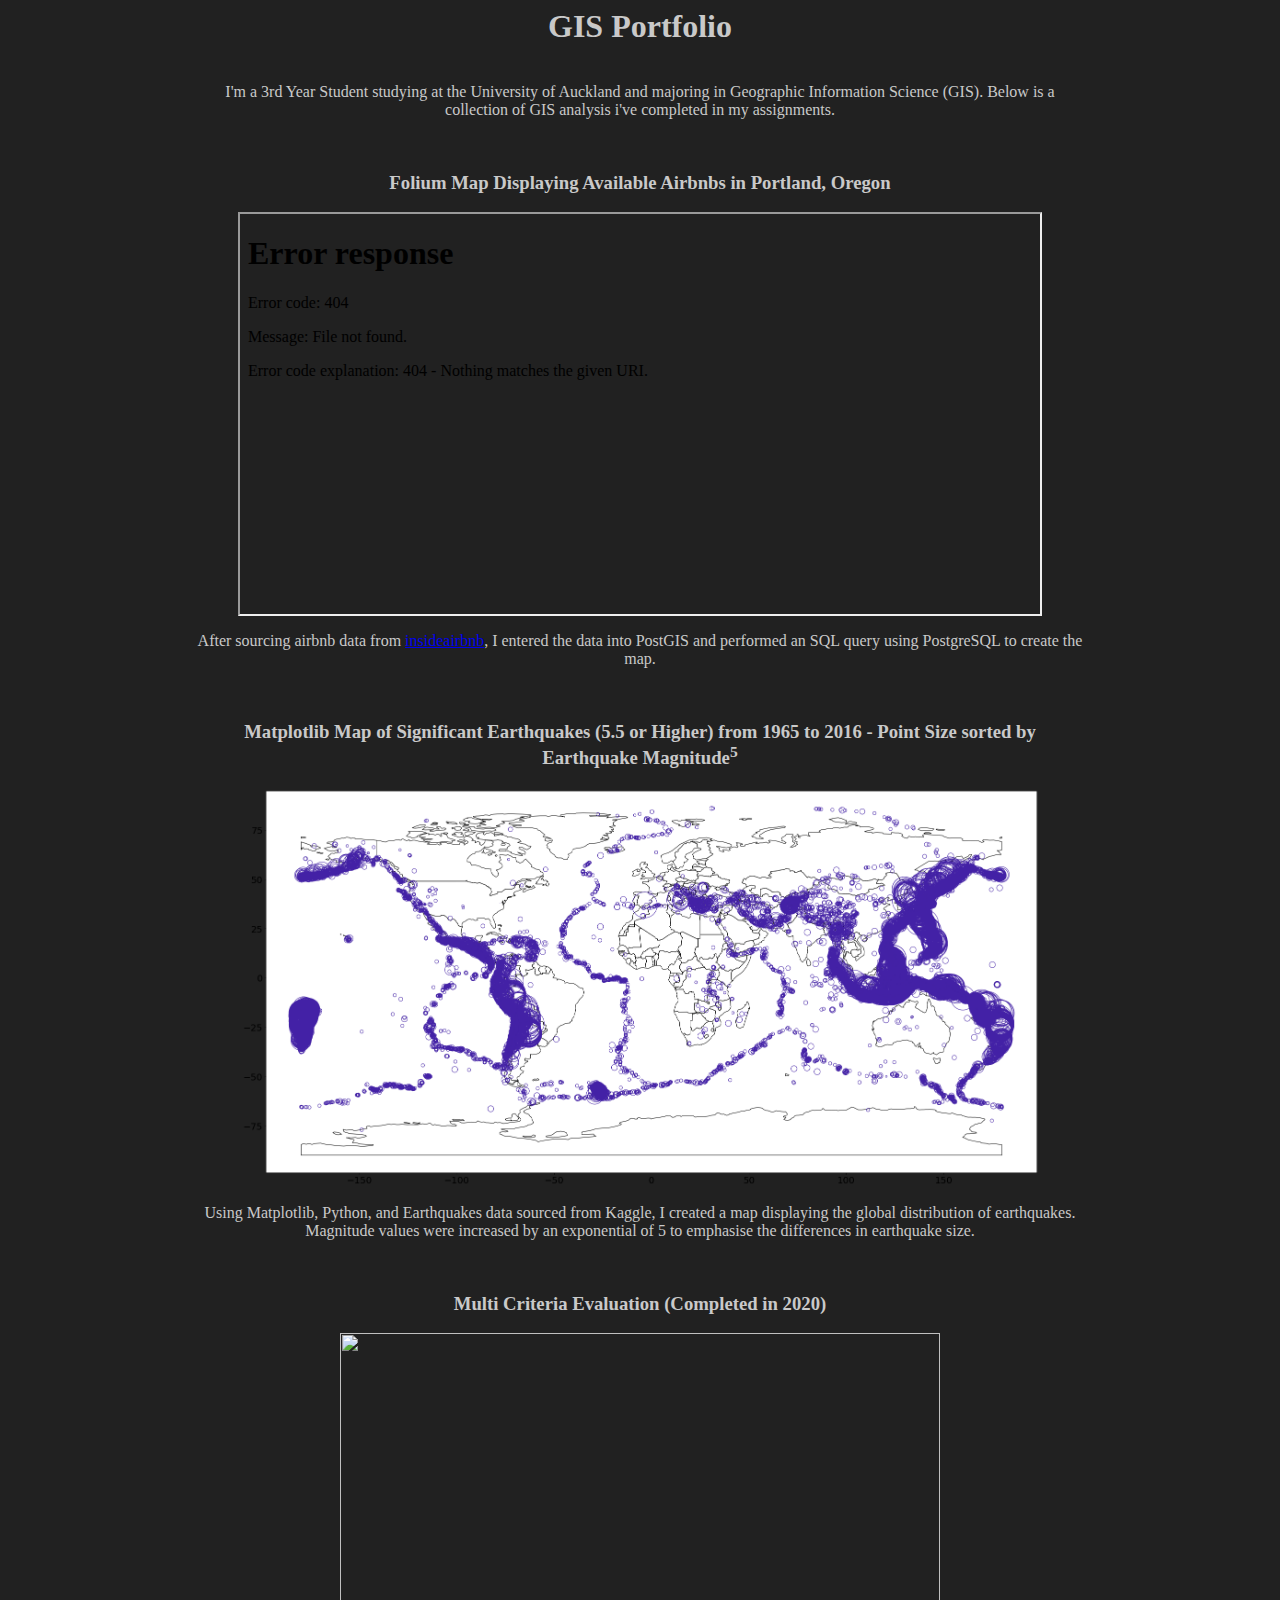
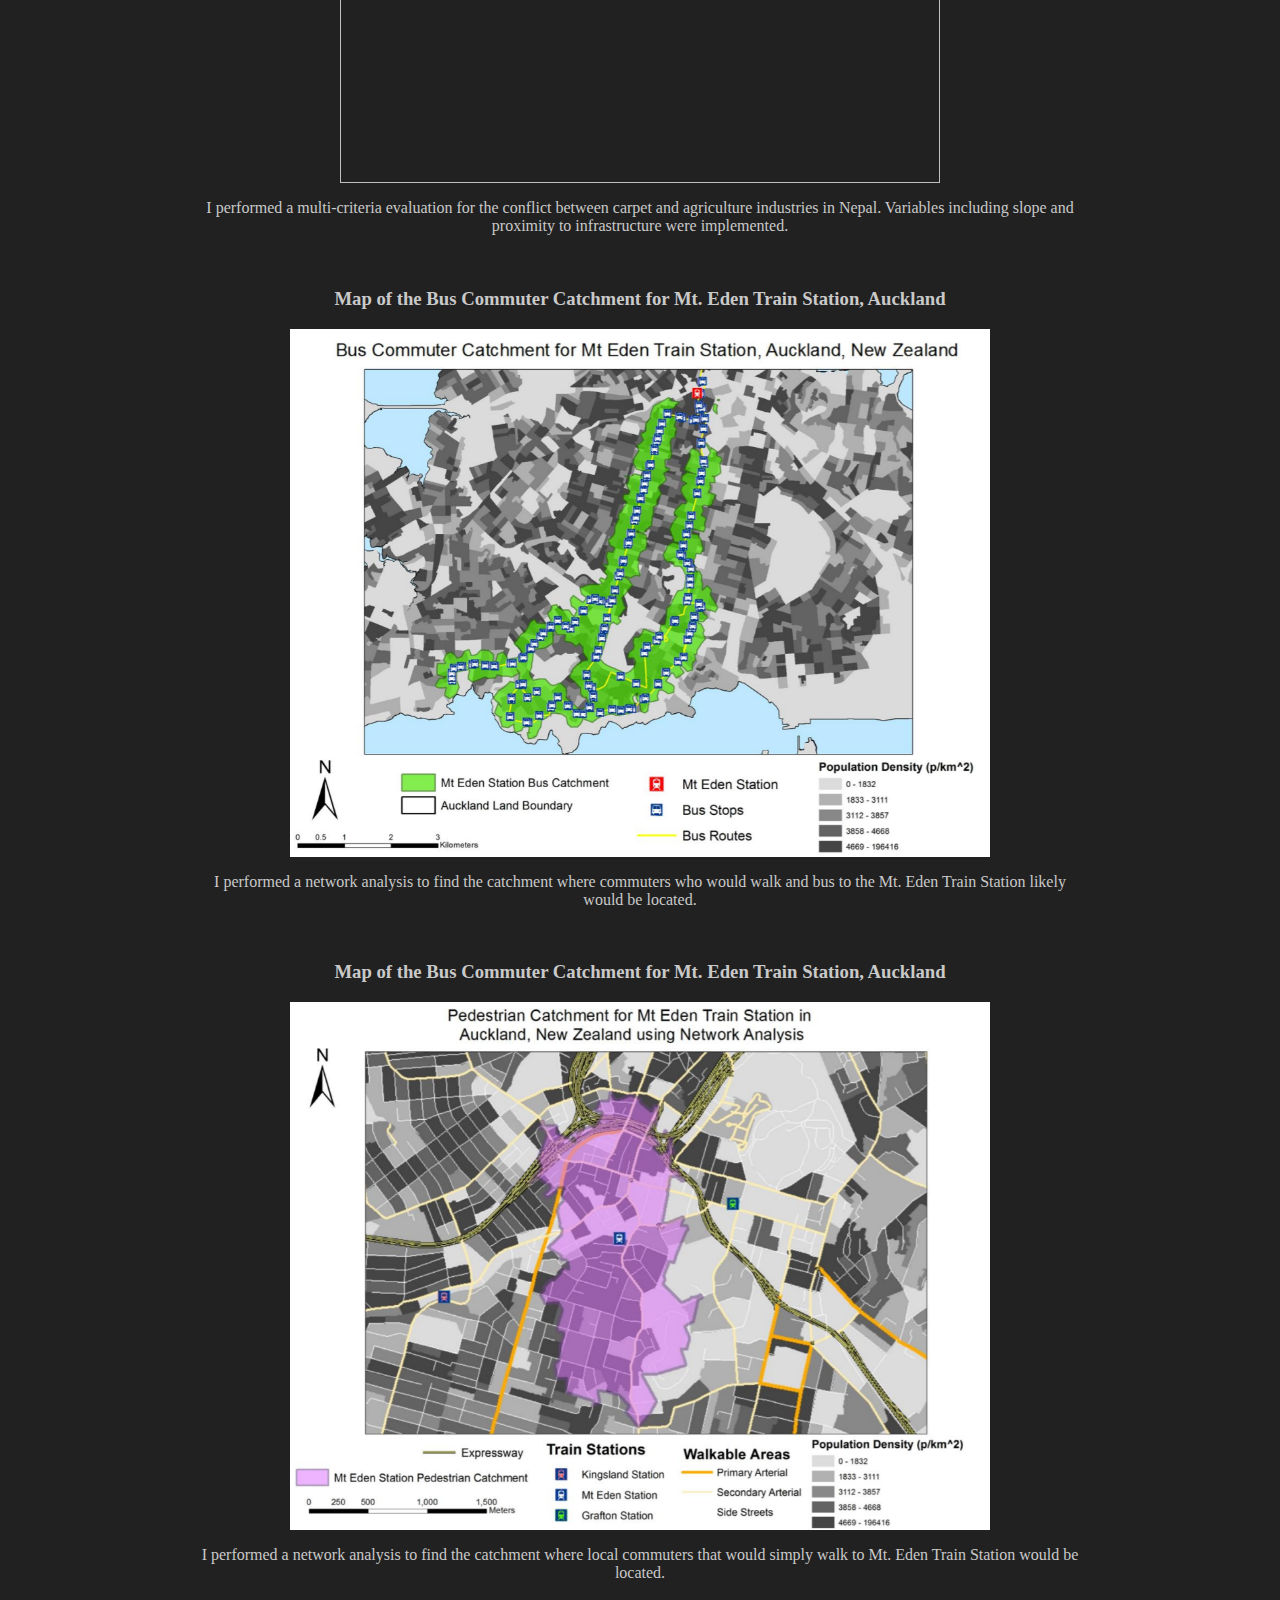
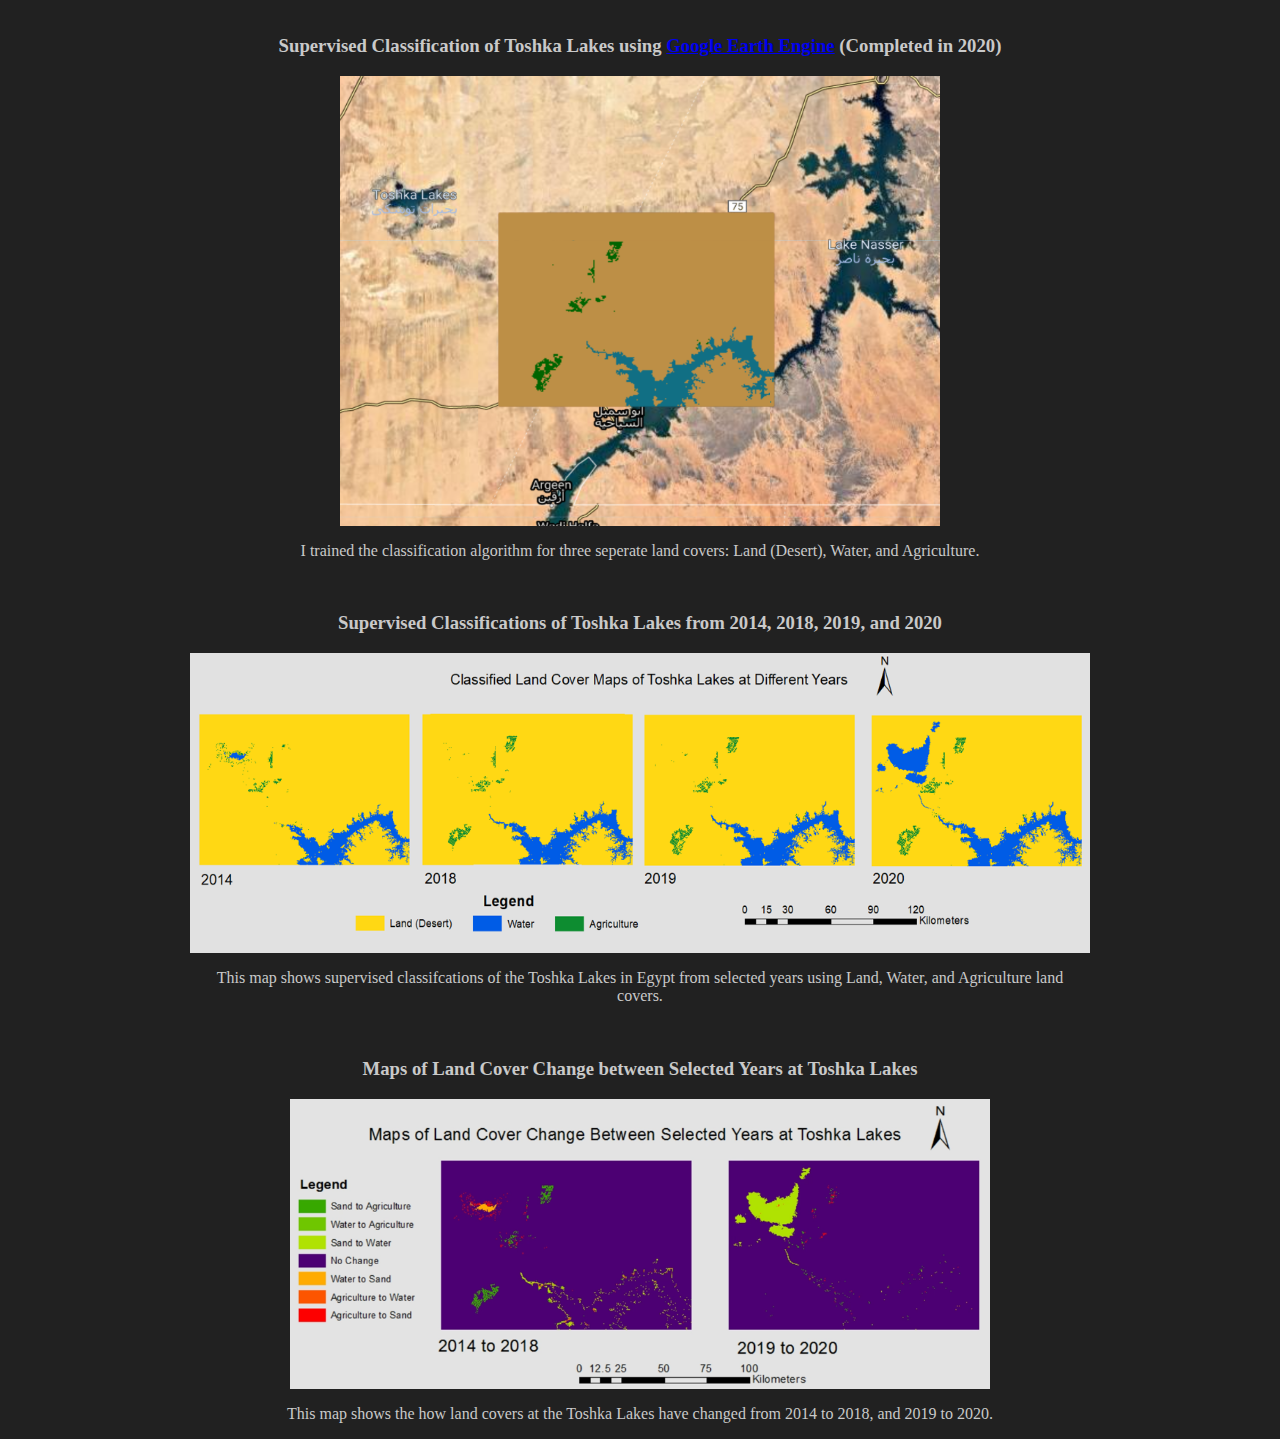
==== index.html @ cdbedd98 "updating" ====
<html>
    <head>
        <style>
            h1 {text-align: center;
                margin-bottom: 1cm;
                font-family: "Segoe UI", "sans-serif";
                }
            h3 {text-align: center;
                font-family: "Segoe UI", "sans-serif";
                margin-left: 15%;
                margin-right: 15%;
                }  
            p {text-align: center;
               font-family: "Segoe UI", "sans-serif";
               display: block;
               margin-left: 15%;
               margin-right: 15%;
               }
            body {background-color:#212121;
                  color:#c9c9c9;
                  }
            a:visited {color:#ad42e7;
                      }
            a:active {color:#539bee;
                      }
            .image1 {
               display: block;
/*                margin-bottom: 1cm; */
               margin-left: auto;
               margin-right: auto;
               border: 2px solid 555;
            }

            
        </style>
         
    <meta charset="UTF-8">
    <meta http-equiv="X-UA-Compatible" content="IE=edge">
    <meta name="viewport" content="width=<device-width>, initial-scale=1.0">
    <title>GIS Portfolio</title>
        
</head>
<body>
    <h1>GIS Portfolio</h1>
    <p>I'm a 3rd Year Student studying at the University of Auckland and majoring in Geographic Information Science (GIS). Below is a collection of GIS analysis i've completed in my assignments.</p>
    <br>

    <h3>Folium Map Displaying Available Airbnbs in Portland, Oregon</h3>
    <p><iframe src="pdx1.html" width="800" height="400" resize="both"></iframe></p>
    <p>After sourcing airbnb data from <a href="http://insideairbnb.com/get-the-data.html">insideairbnb</a>, I entered the data into PostGIS and performed an SQL query using PostgreSQL to create the map.</p>
    
    <br>
    <h3>Matplotlib Map of Significant Earthquakes (5.5 or Higher) from 1965 to 2016 - Point Size sorted by Earthquake Magnitude<sup>5<sup></h3>
    <img src="mgntd.png" width="800" height="400" class="image1">
    <p>Using Matplotlib, Python, and Earthquakes data sourced from Kaggle, I created a map displaying the global distribution of earthquakes. Magnitude values were increased by an exponential of 5 to emphasise the differences in earthquake size.</p>
    
    <br>
    <h3>Multi Criteria Evaluation (Completed in 2020)</h3>
    <img src="mce1.png" class="image1" width="600" height="450">
    <p>I performed a multi-criteria evaluation for the conflict between carpet and agriculture industries in Nepal. Variables including slope and proximity to infrastructure were implemented.</p>

    <br>
    <h3>Map of the Bus Commuter Catchment for Mt. Eden Train Station, Auckland</h3>
    <img src="ntwrk1.png" class="image1" width="700" height="528">
    <p>I performed a network analysis to find the catchment where commuters who would walk and bus to the Mt. Eden Train Station likely would be located.</p>

    <br>
    <h3>Map of the Bus Commuter Catchment for Mt. Eden Train Station, Auckland</h3>
    <img src="ntwrk2.png" class="image1" width="700" height="528">
    <p>I performed a network analysis to find the catchment where local commuters that would simply walk to Mt. Eden Train Station would be located.</p>
    
    <br>
    <h3>Supervised Classification of Toshka Lakes using <a href="https://code.earthengine.google.com">Google Earth Engine</a>  (Completed in 2020)</h3>
    <img src="gee-1.png" class="image1" width="600" height="450">
    <p>I trained the classification algorithm for three seperate land covers: Land (Desert), Water, and Agriculture.</p>
    
    <br>
    <h3>Supervised Classifications of Toshka Lakes from 2014, 2018, 2019, and 2020</h3>
    <img src="toshka1.png" class="image1" width="900" height="300">
    <p>This map shows supervised classifcations of the Toshka Lakes in Egypt from selected years using Land, Water, and Agriculture land covers.</p>

    <br>
    <h3>Maps of Land Cover Change between Selected Years at Toshka Lakes</h3>
    <img src="toshka2.png" class="image1" width="700" height="290">
    <p>This map shows the how land covers at the Toshka Lakes have changed from 2014 to 2018, and 2019 to 2020.</p>
   
    
        

    
</body>
</html>
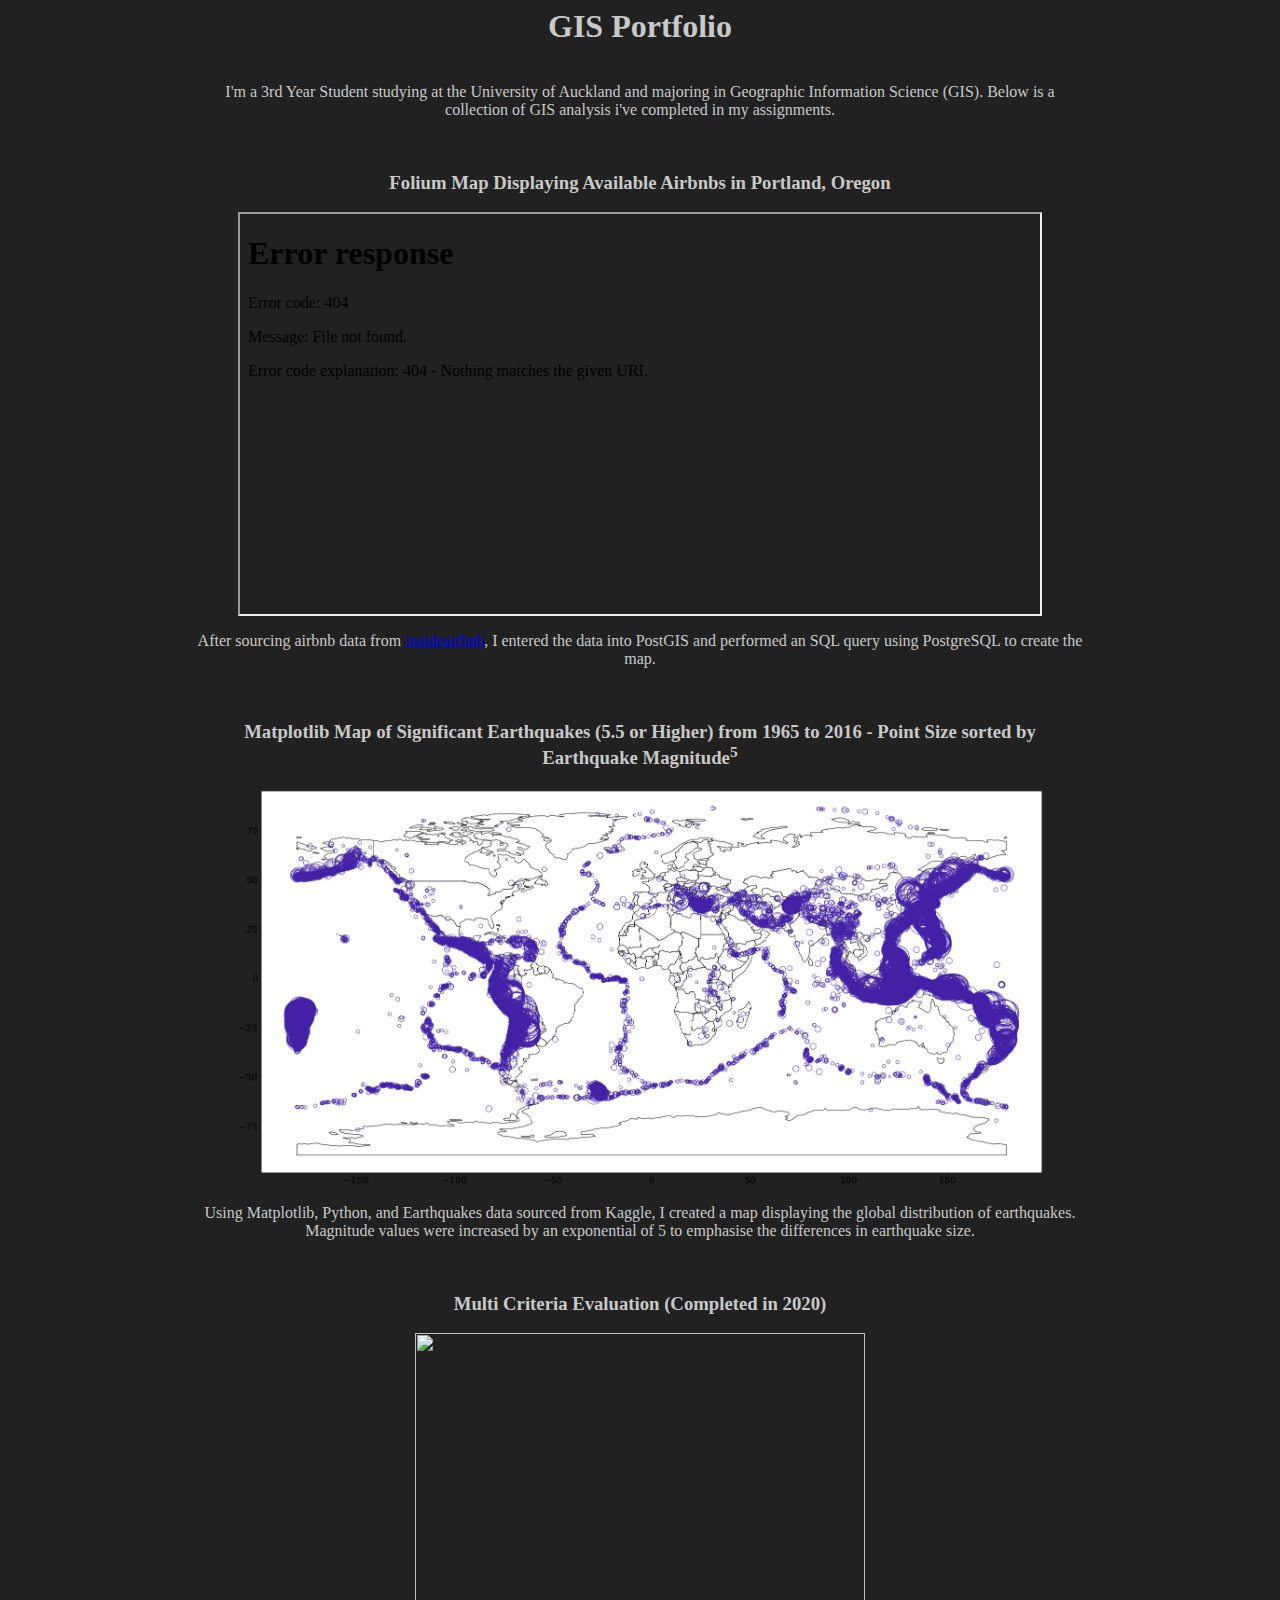
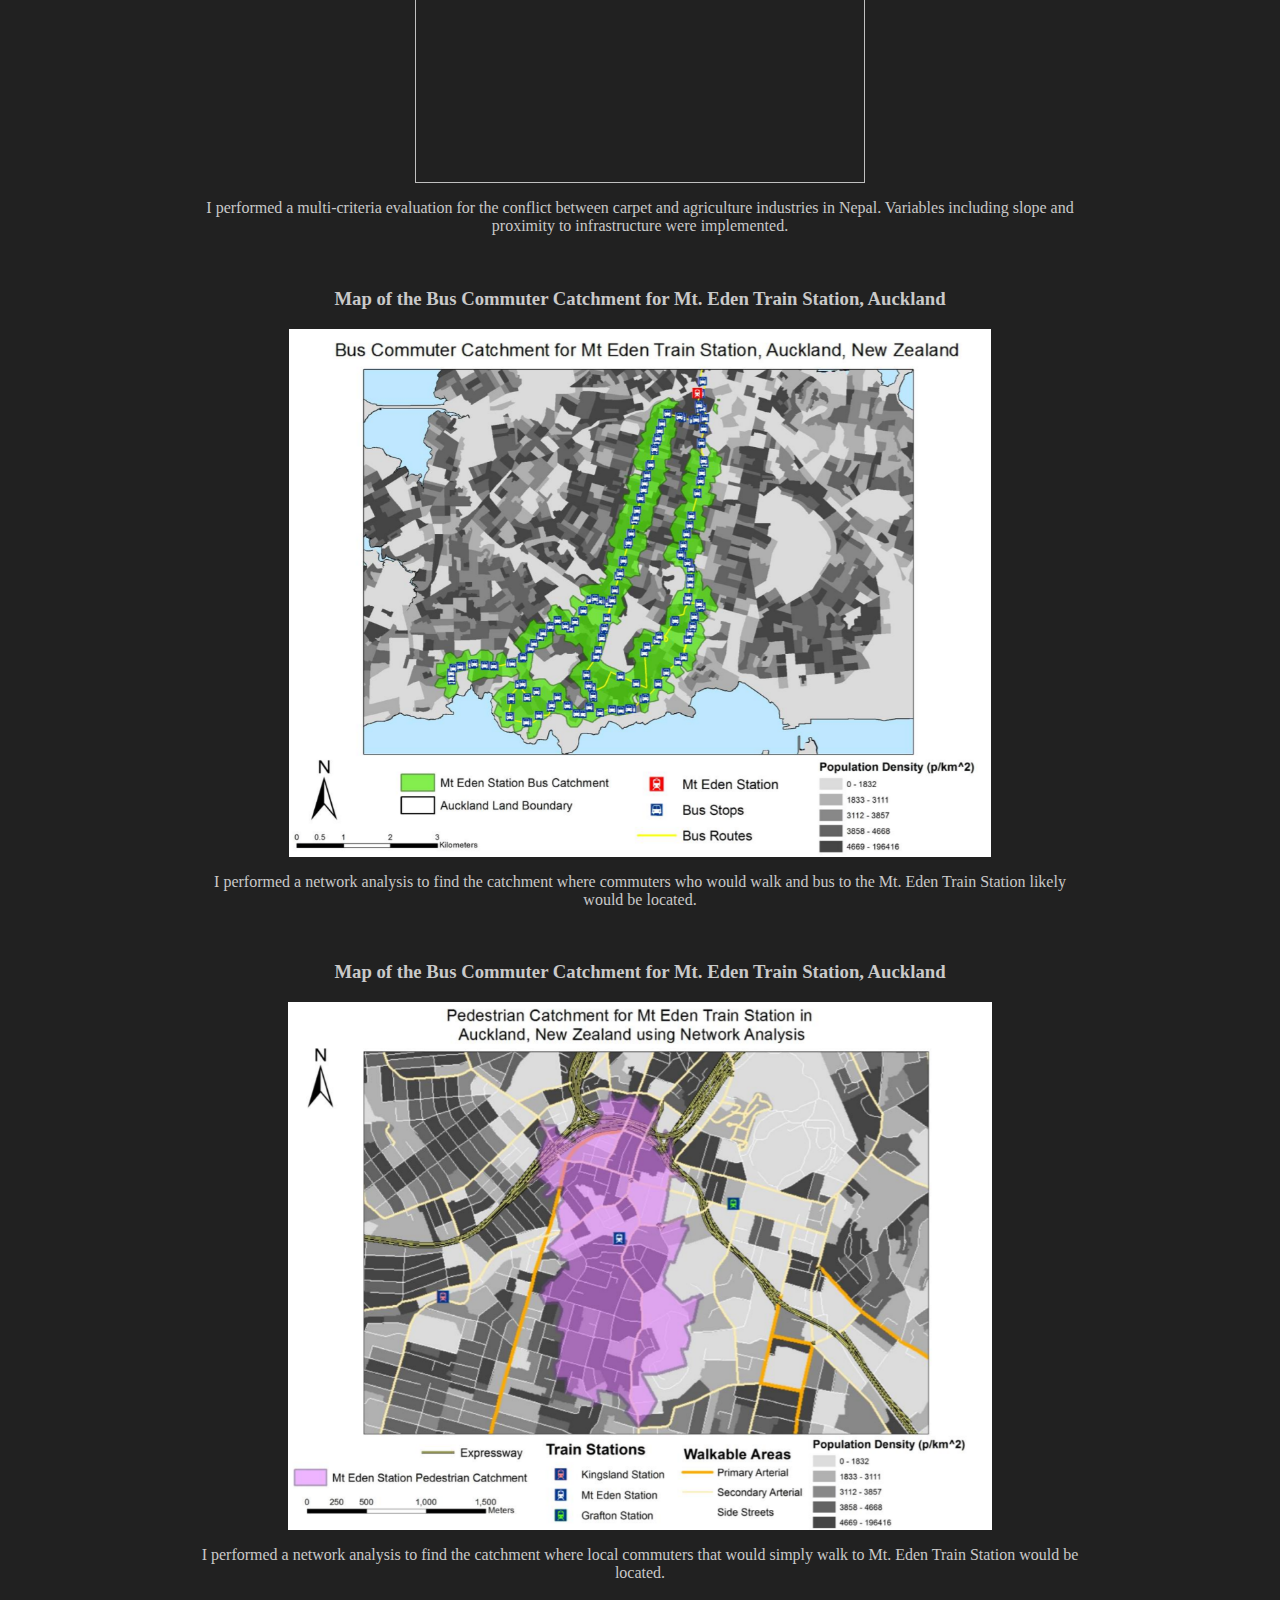
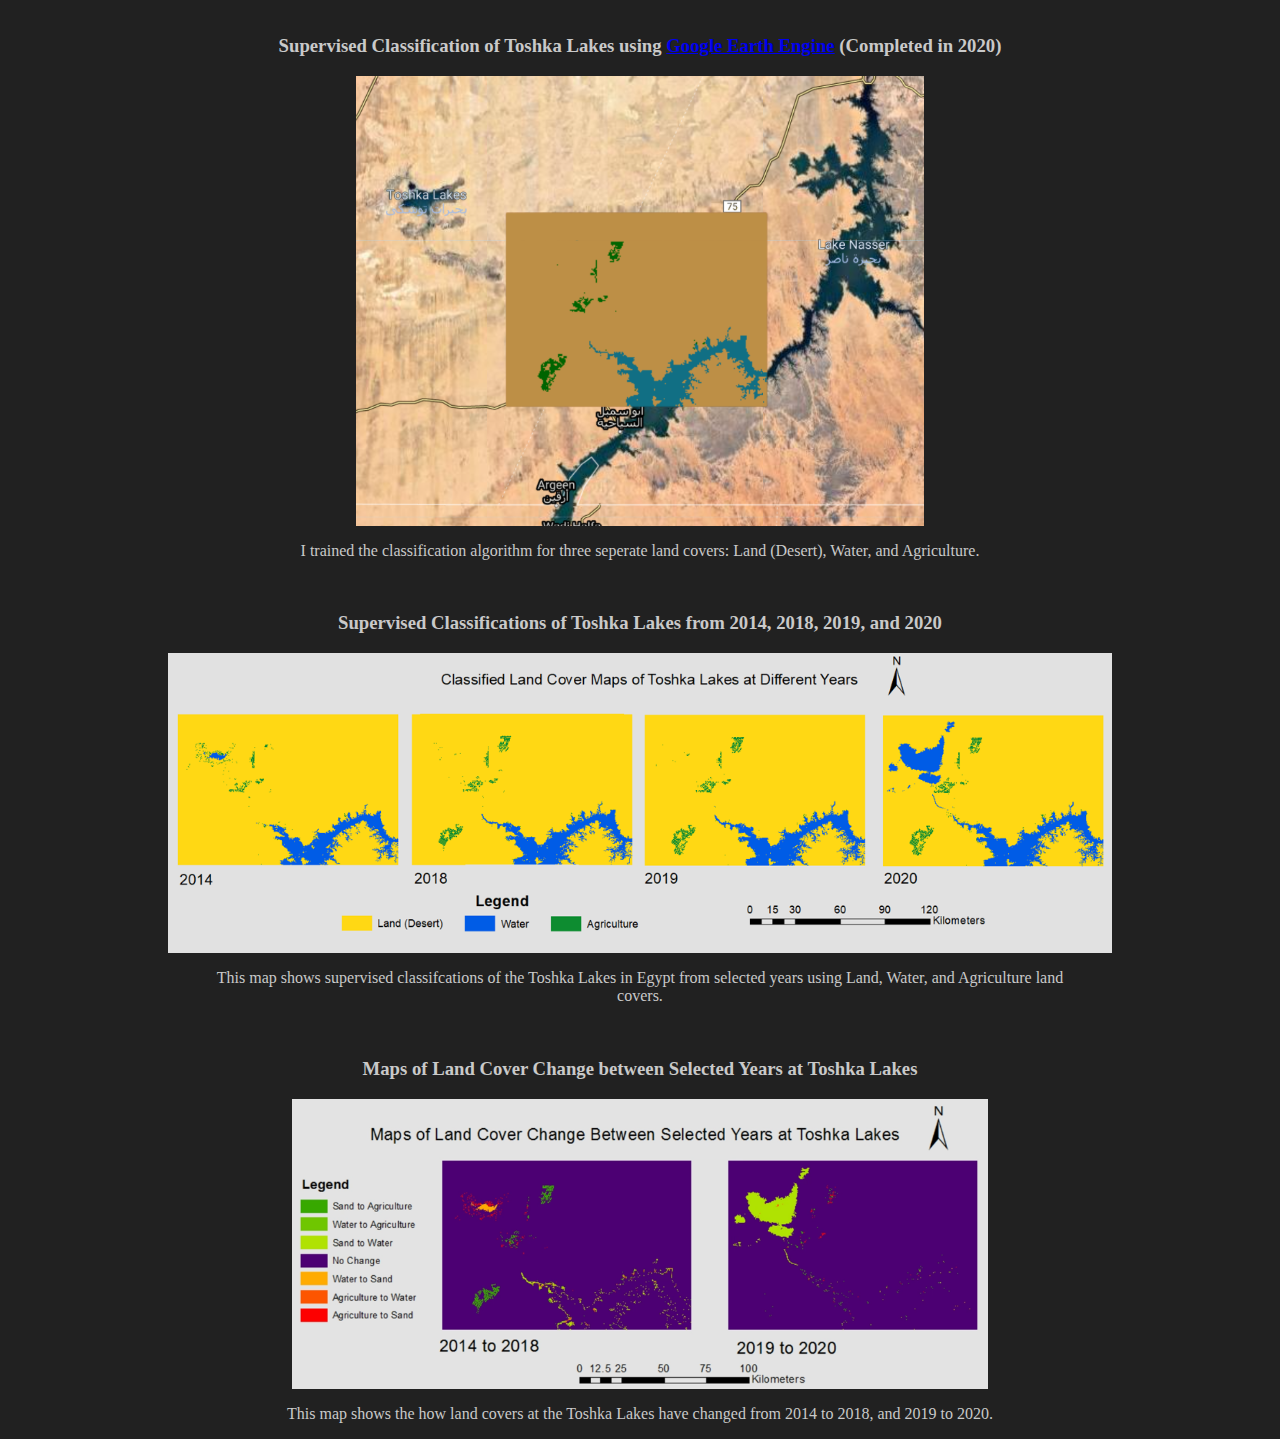
==== commit 269b8d83: "updating" ====
--- a/index.html
+++ b/index.html
@@ -25,6 +25,7 @@
                       }
             .image1 {
                display: block;
+               width: auto;
 /*                margin-bottom: 1cm; */
                margin-left: auto;
                margin-right: auto;
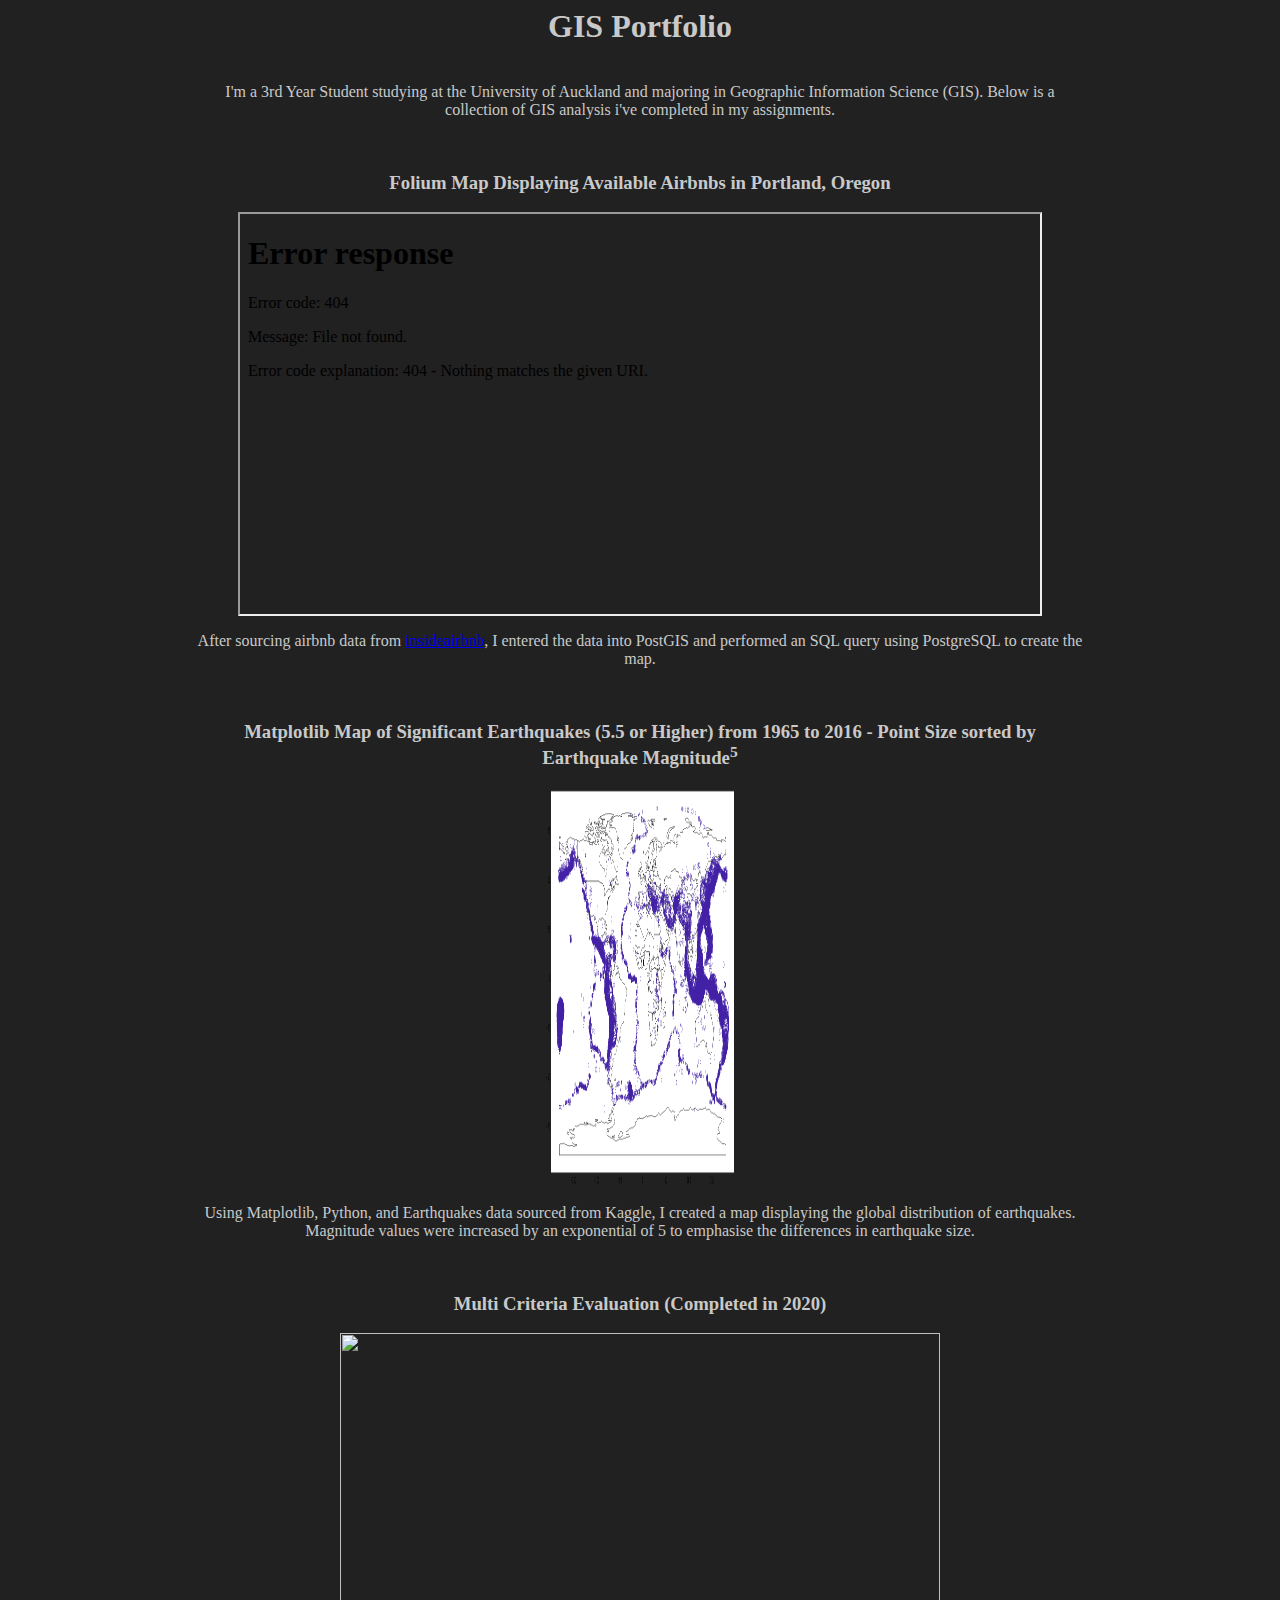
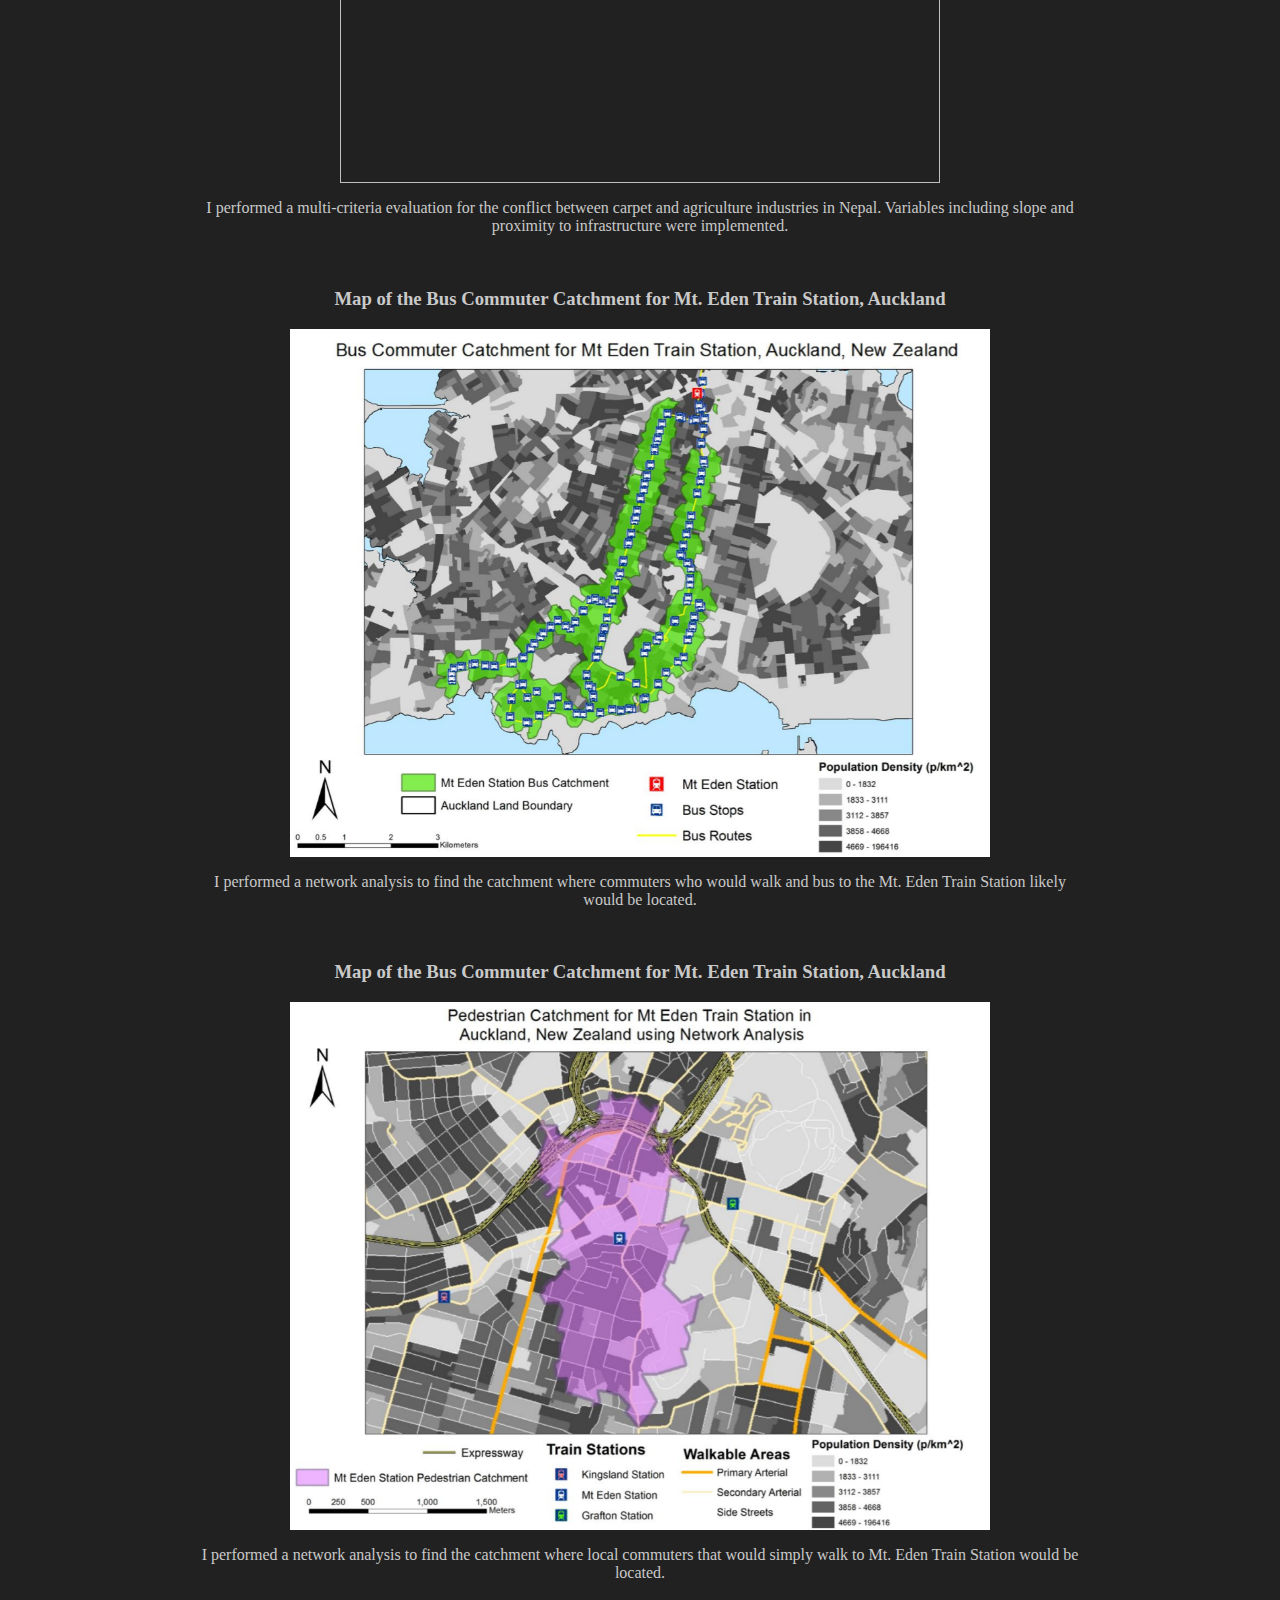
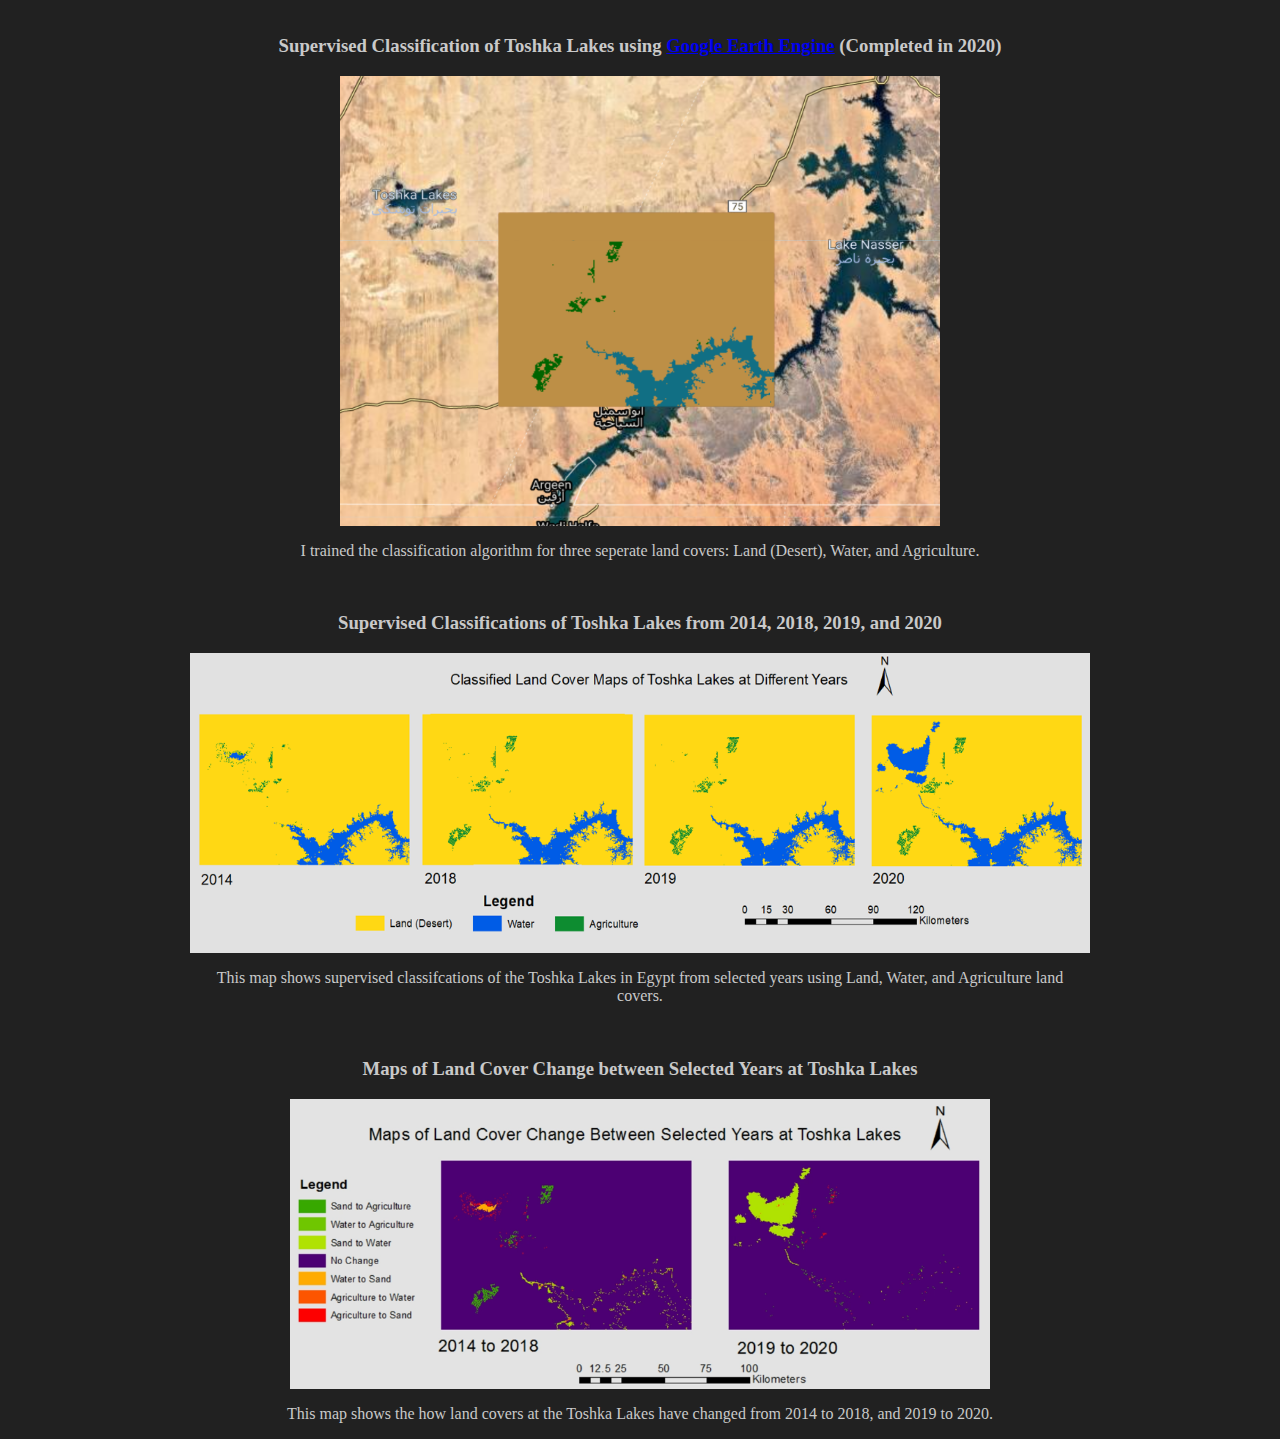
==== commit 02be7663: "updating" ====
--- a/index.html
+++ b/index.html
@@ -25,7 +25,7 @@
                       }
             .image1 {
                display: block;
-               width: auto;
+               /* width: auto; */
 /*                margin-bottom: 1cm; */
                margin-left: auto;
                margin-right: auto;
@@ -52,7 +52,7 @@
     
     <br>
     <h3>Matplotlib Map of Significant Earthquakes (5.5 or Higher) from 1965 to 2016 - Point Size sorted by Earthquake Magnitude<sup>5<sup></h3>
-    <img src="mgntd.png" width="800" height="400" class="image1">
+    <center><img src="mgntd.png" width="15%" height="400" class="image1"></center>
     <p>Using Matplotlib, Python, and Earthquakes data sourced from Kaggle, I created a map displaying the global distribution of earthquakes. Magnitude values were increased by an exponential of 5 to emphasise the differences in earthquake size.</p>
     
     <br>
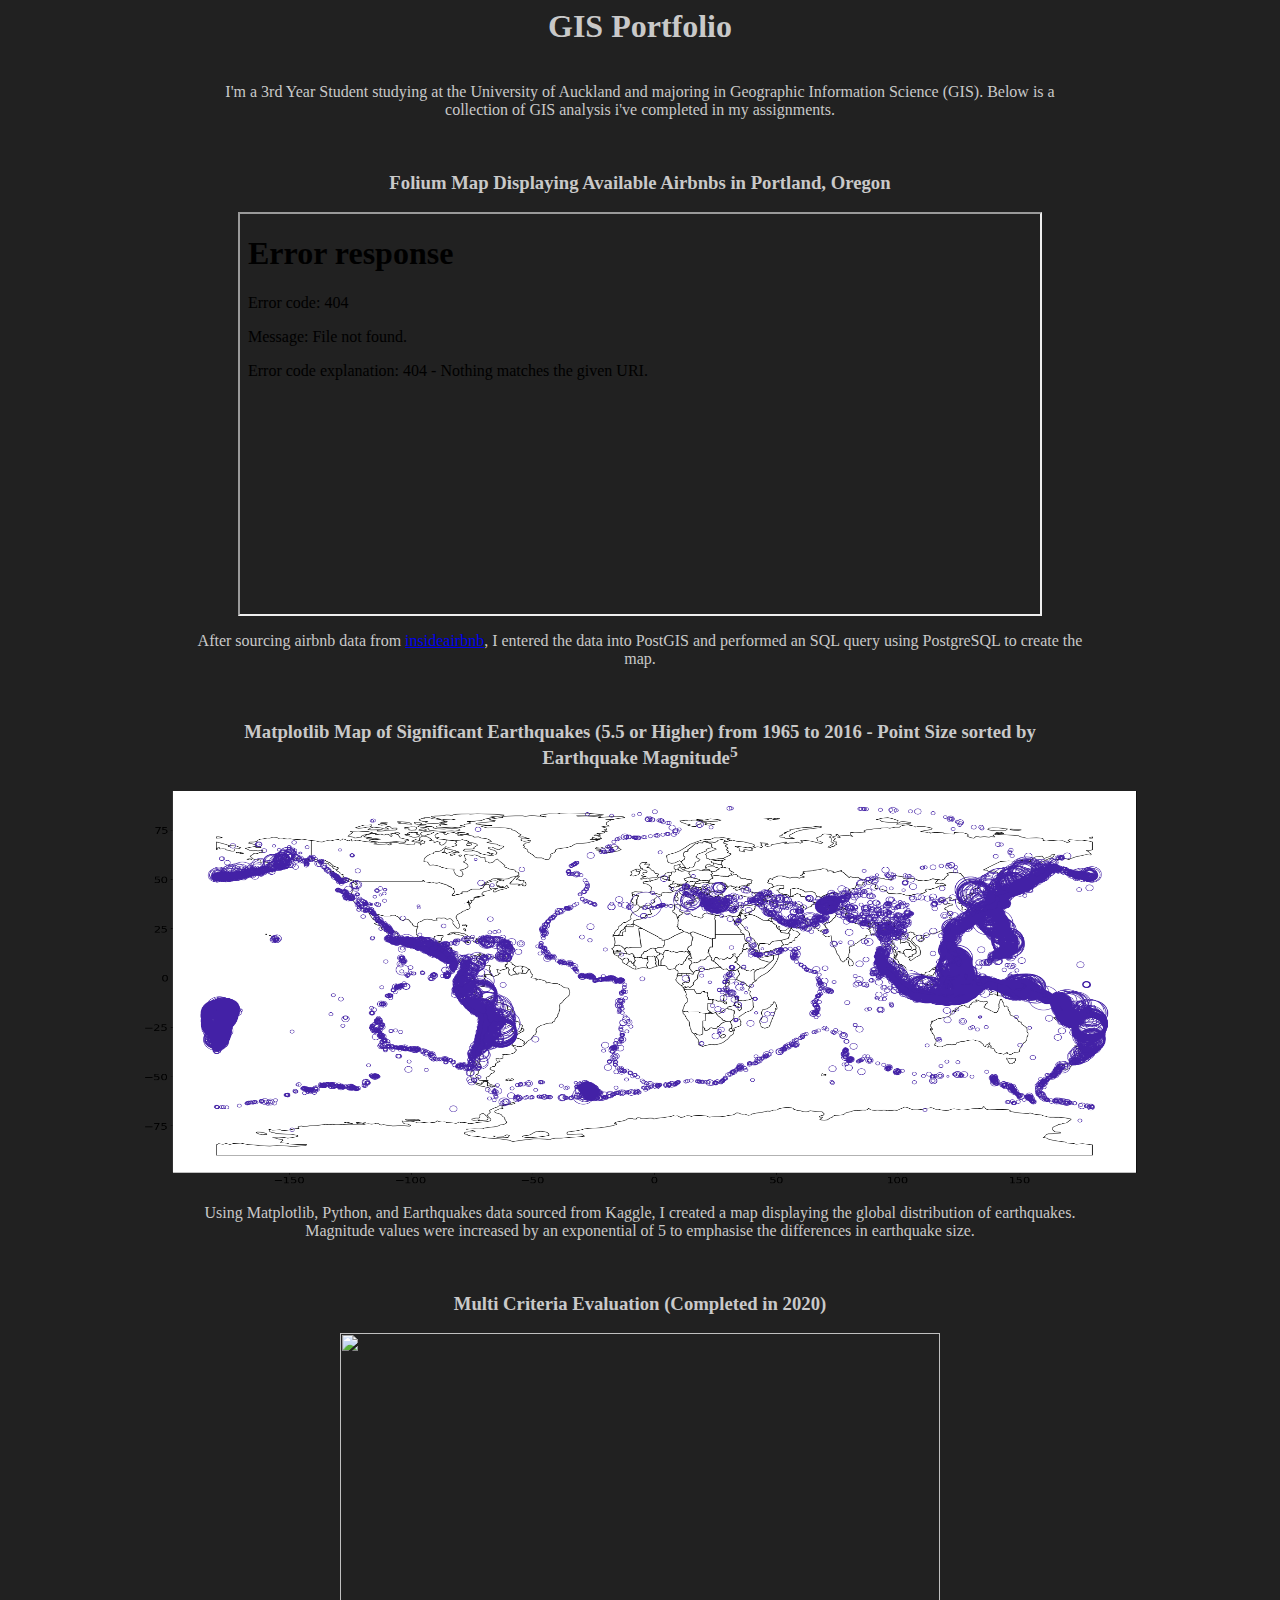
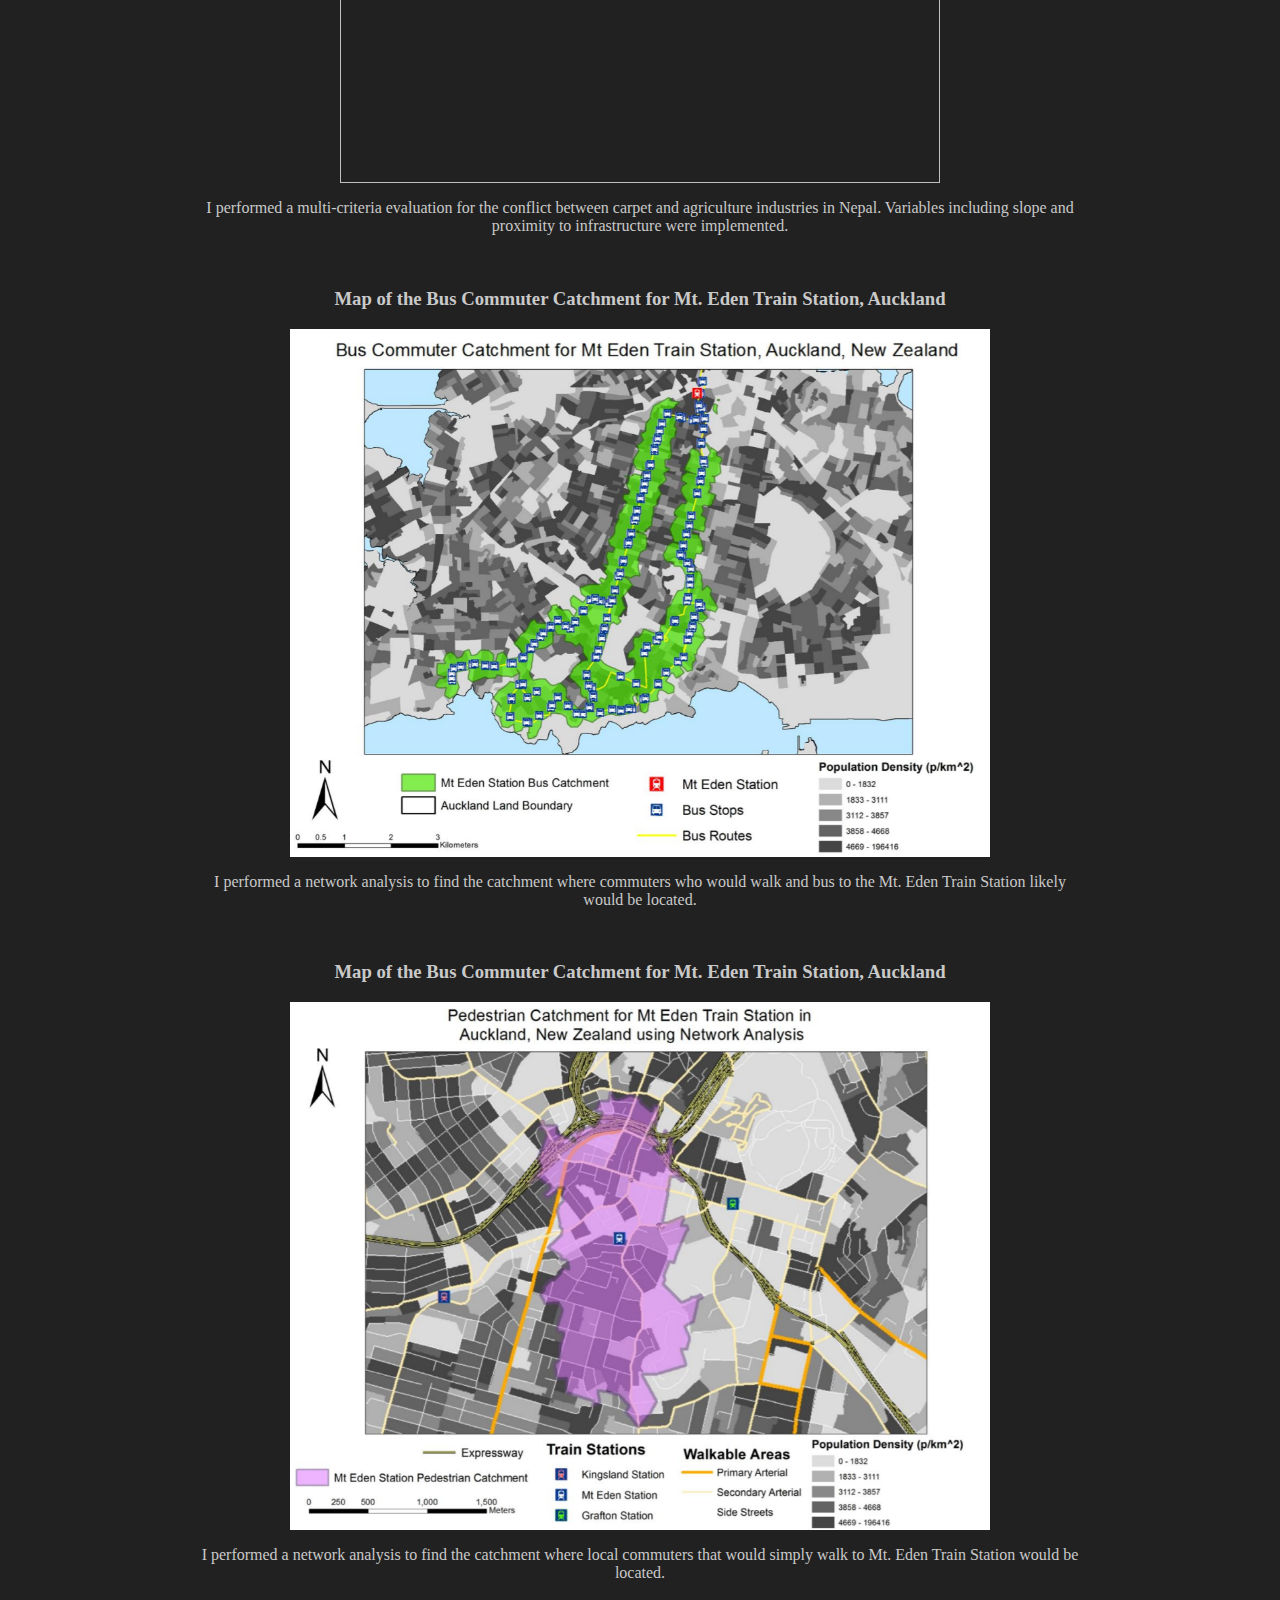
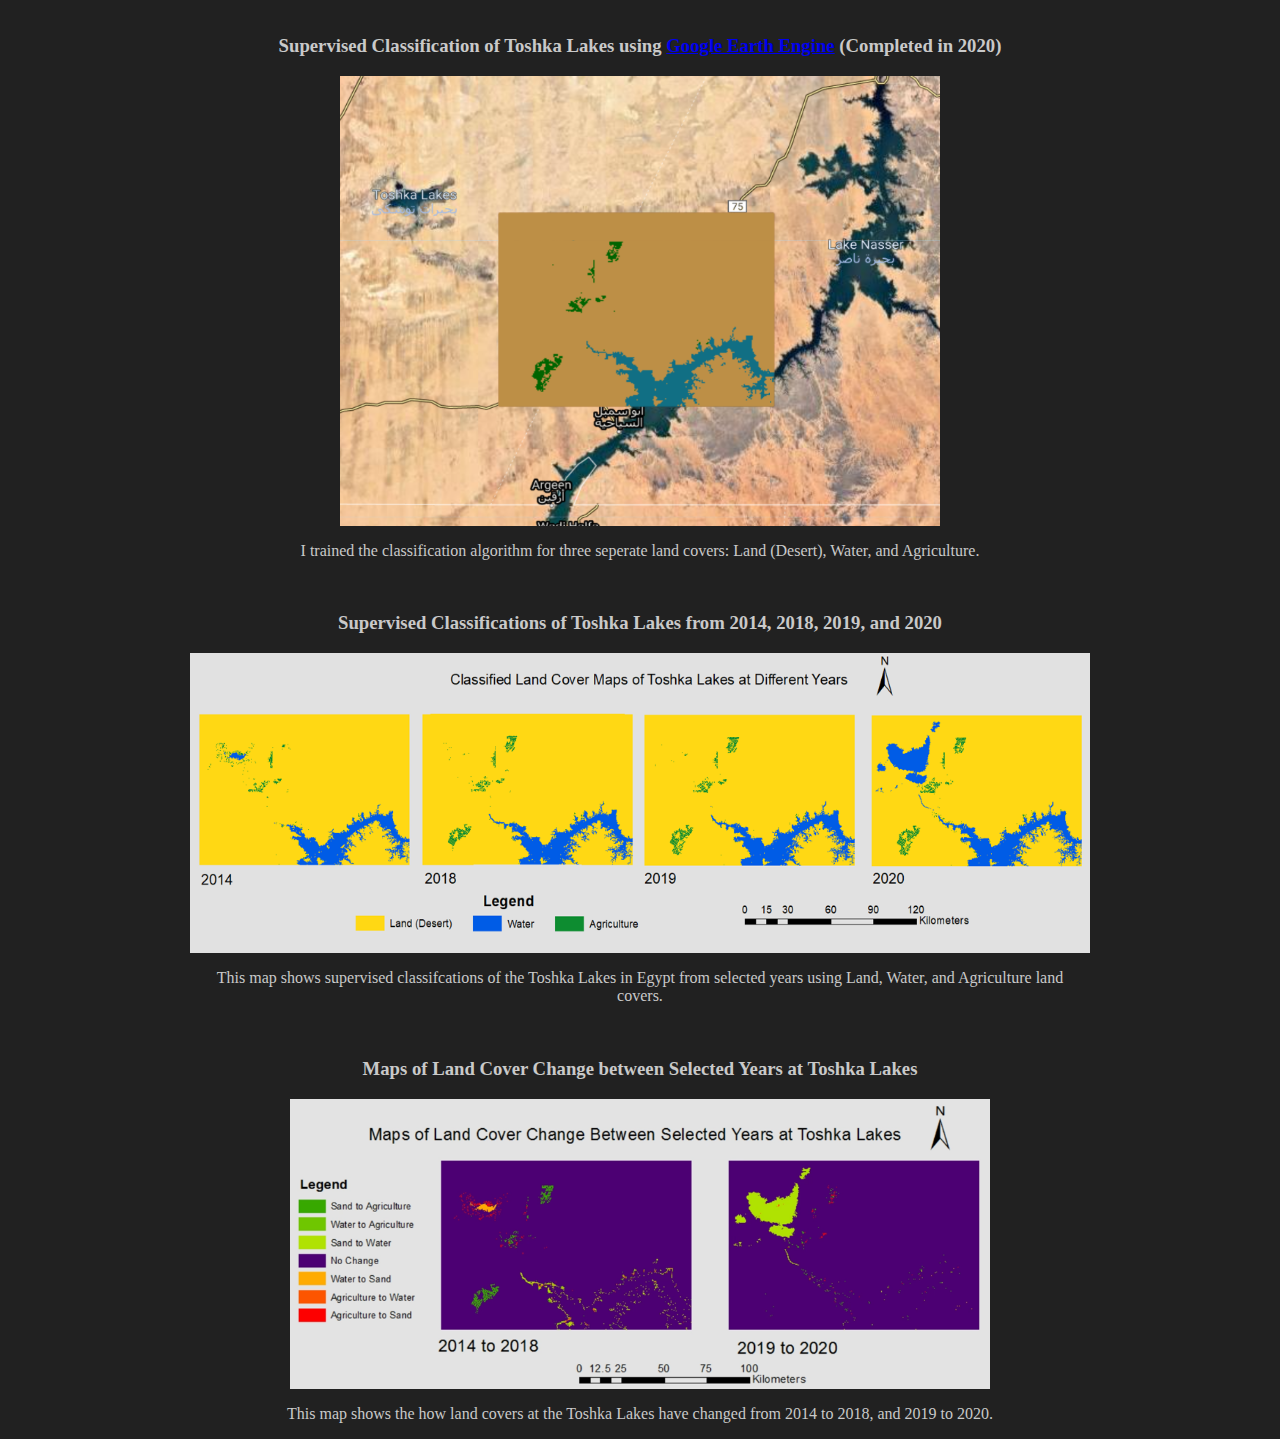
==== commit 4dac2088: "Update index.html" ====
--- a/index.html
+++ b/index.html
@@ -52,7 +52,7 @@
     
     <br>
     <h3>Matplotlib Map of Significant Earthquakes (5.5 or Higher) from 1965 to 2016 - Point Size sorted by Earthquake Magnitude<sup>5<sup></h3>
-    <center><img src="mgntd.png" width="15%" height="400" class="image1"></center>
+    <center><img src="mgntd.png" width="1000" height="400" class="image1"></center>
     <p>Using Matplotlib, Python, and Earthquakes data sourced from Kaggle, I created a map displaying the global distribution of earthquakes. Magnitude values were increased by an exponential of 5 to emphasise the differences in earthquake size.</p>
     
     <br>
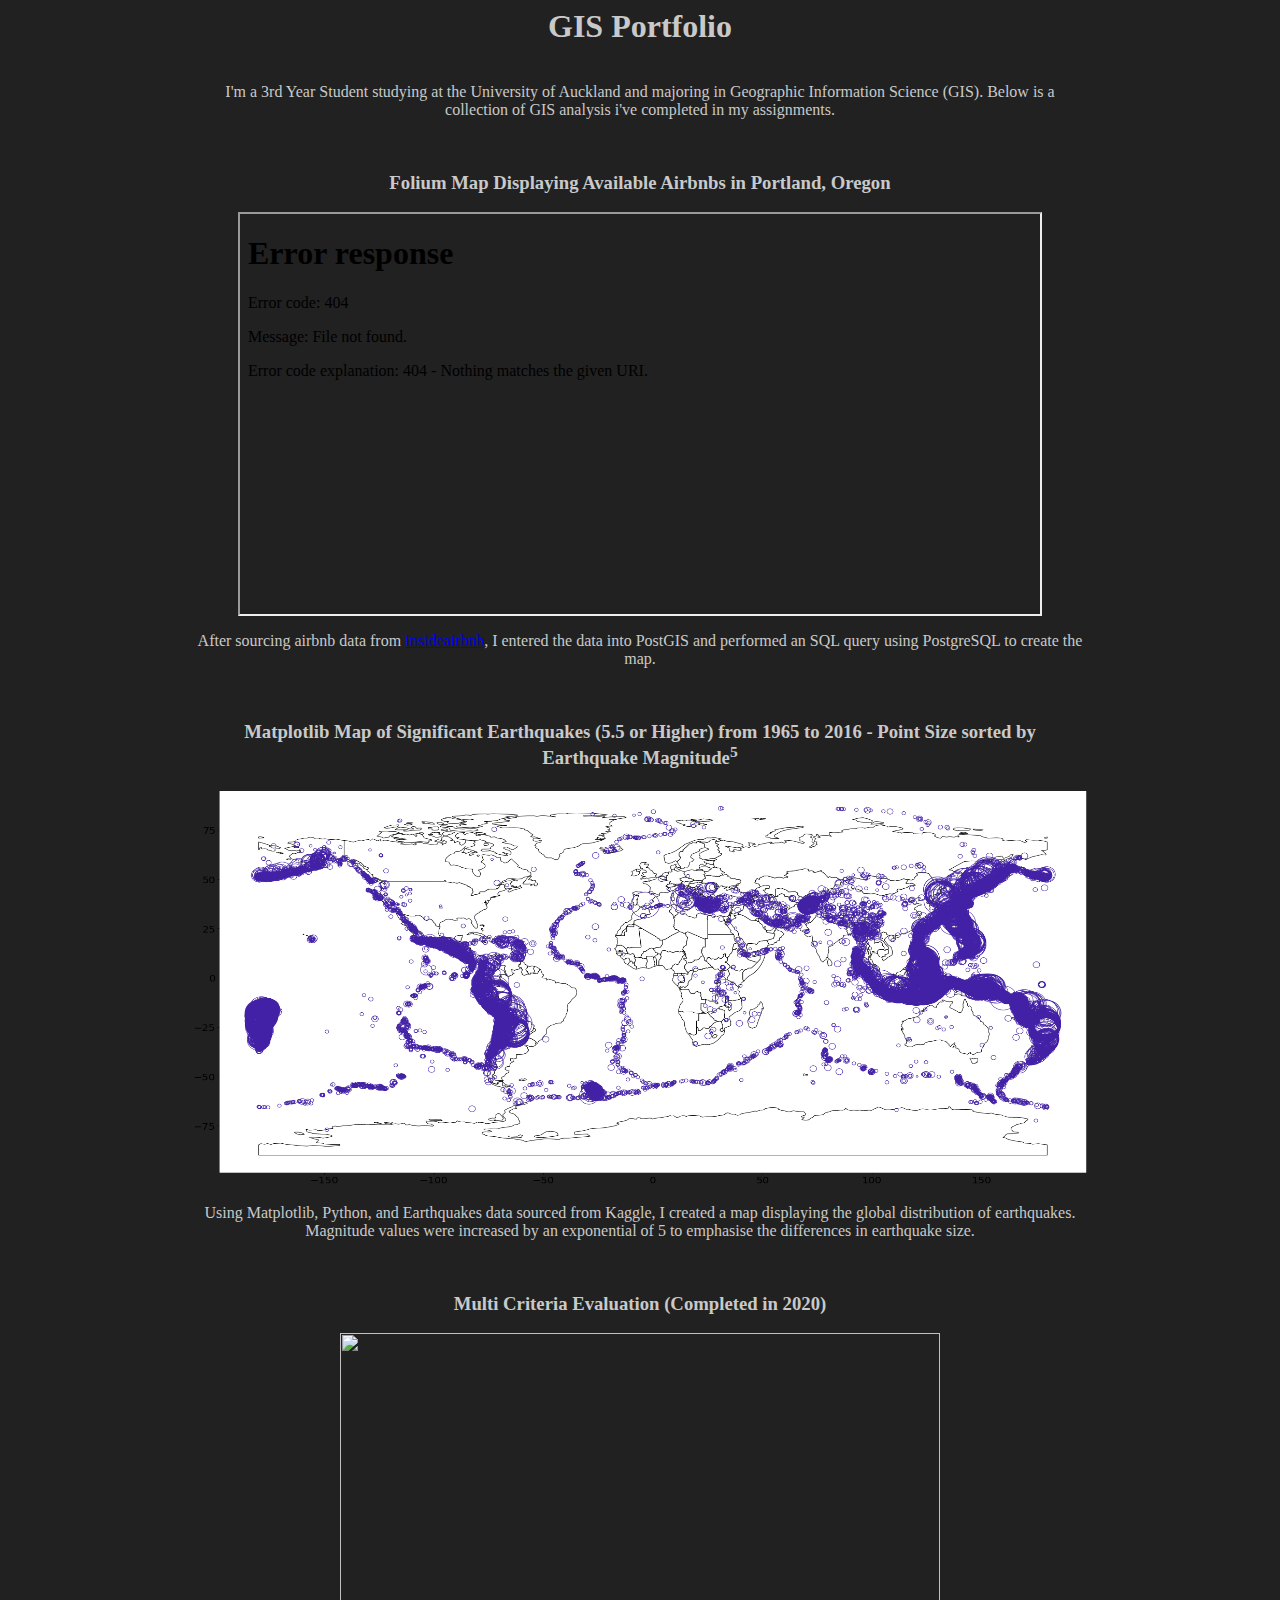
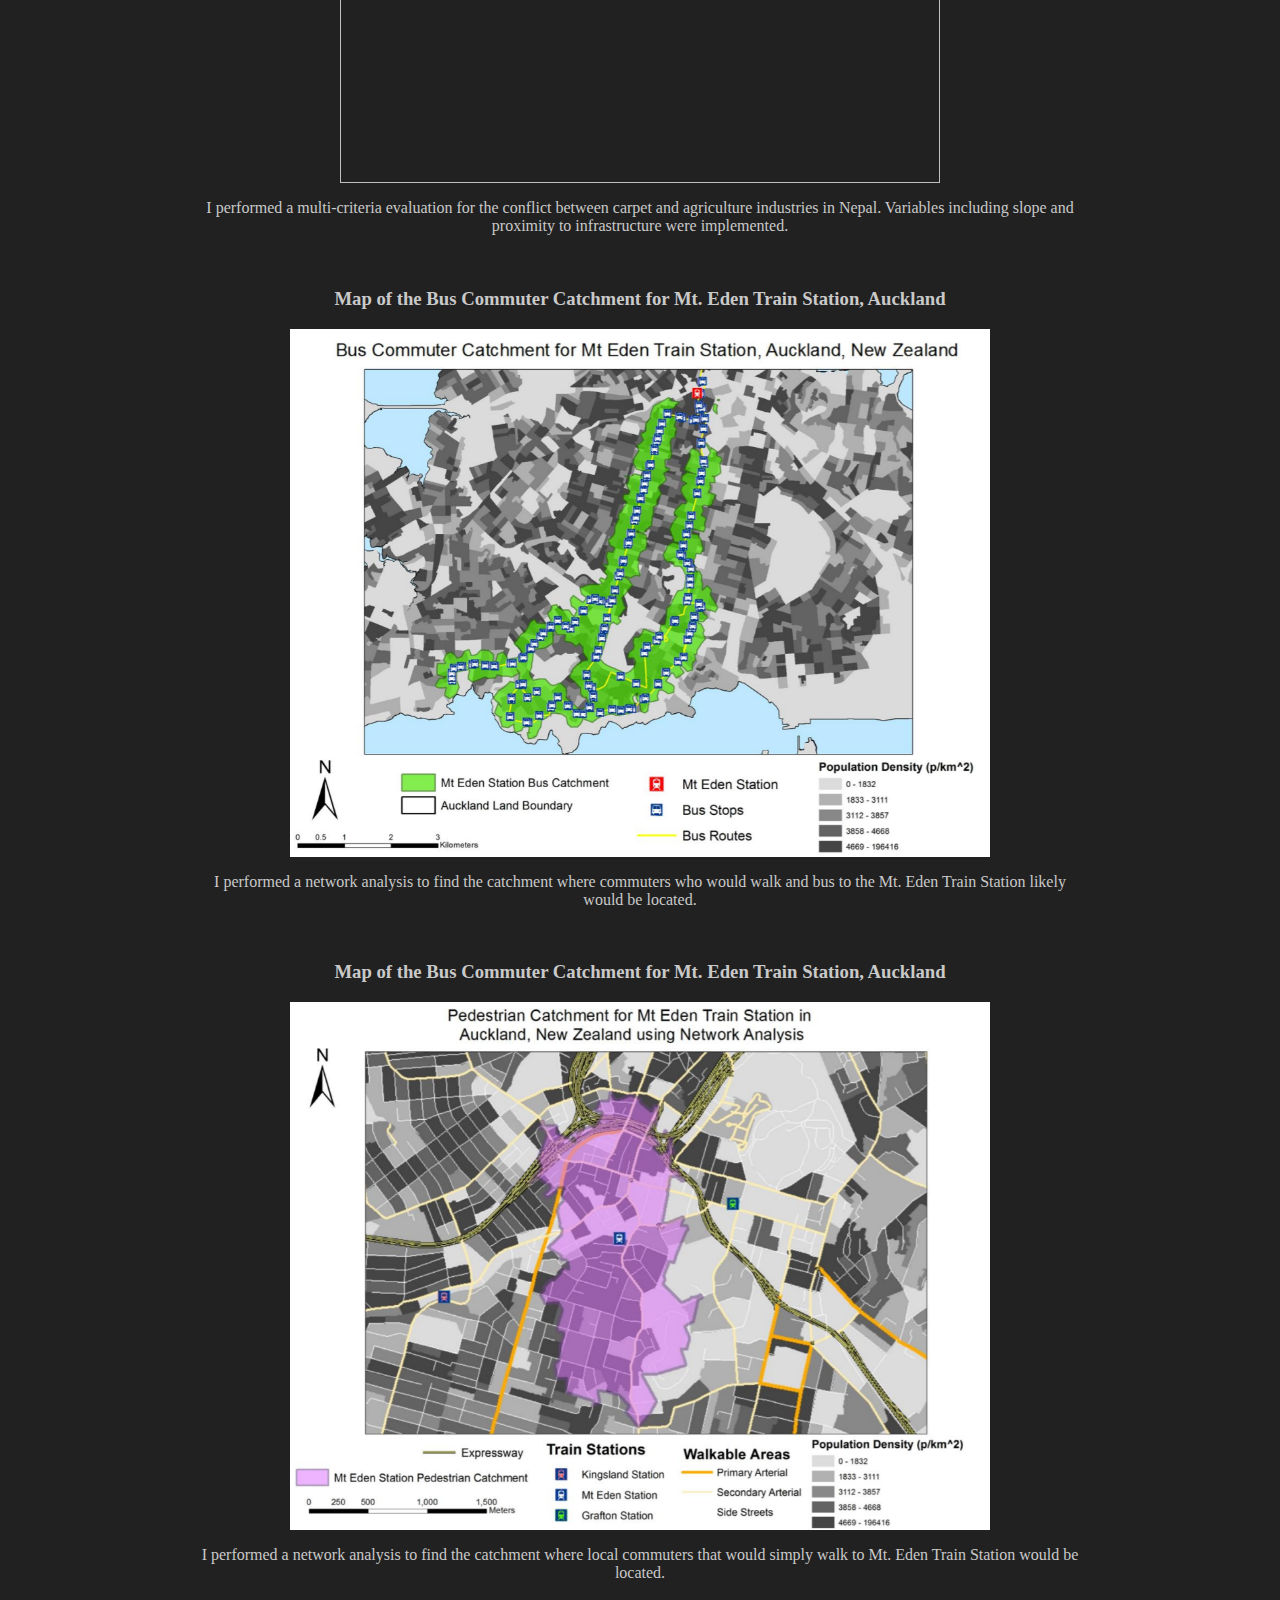
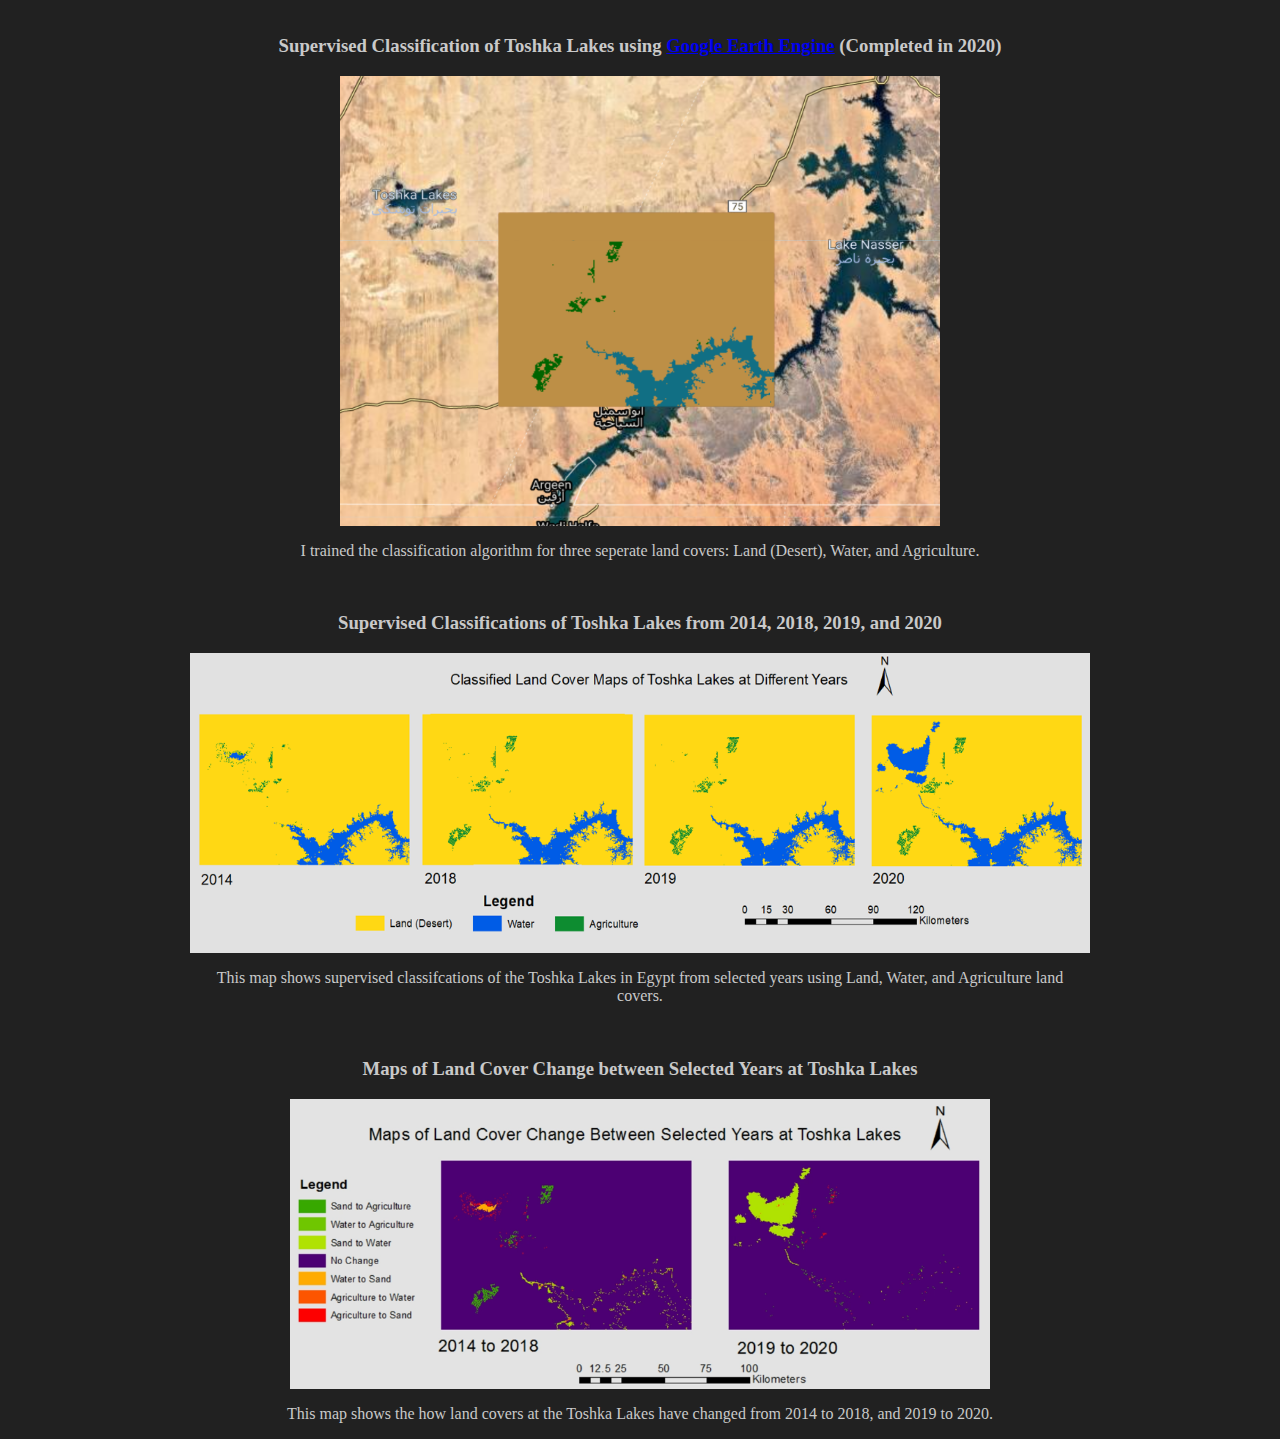
==== commit 7d708624: "Update index.html" ====
--- a/index.html
+++ b/index.html
@@ -52,7 +52,7 @@
     
     <br>
     <h3>Matplotlib Map of Significant Earthquakes (5.5 or Higher) from 1965 to 2016 - Point Size sorted by Earthquake Magnitude<sup>5<sup></h3>
-    <center><img src="mgntd.png" width="1000" height="400" class="image1"></center>
+    <center><img src="mgntd.png" width="900" height="400" class="image1"></center>
     <p>Using Matplotlib, Python, and Earthquakes data sourced from Kaggle, I created a map displaying the global distribution of earthquakes. Magnitude values were increased by an exponential of 5 to emphasise the differences in earthquake size.</p>
     
     <br>
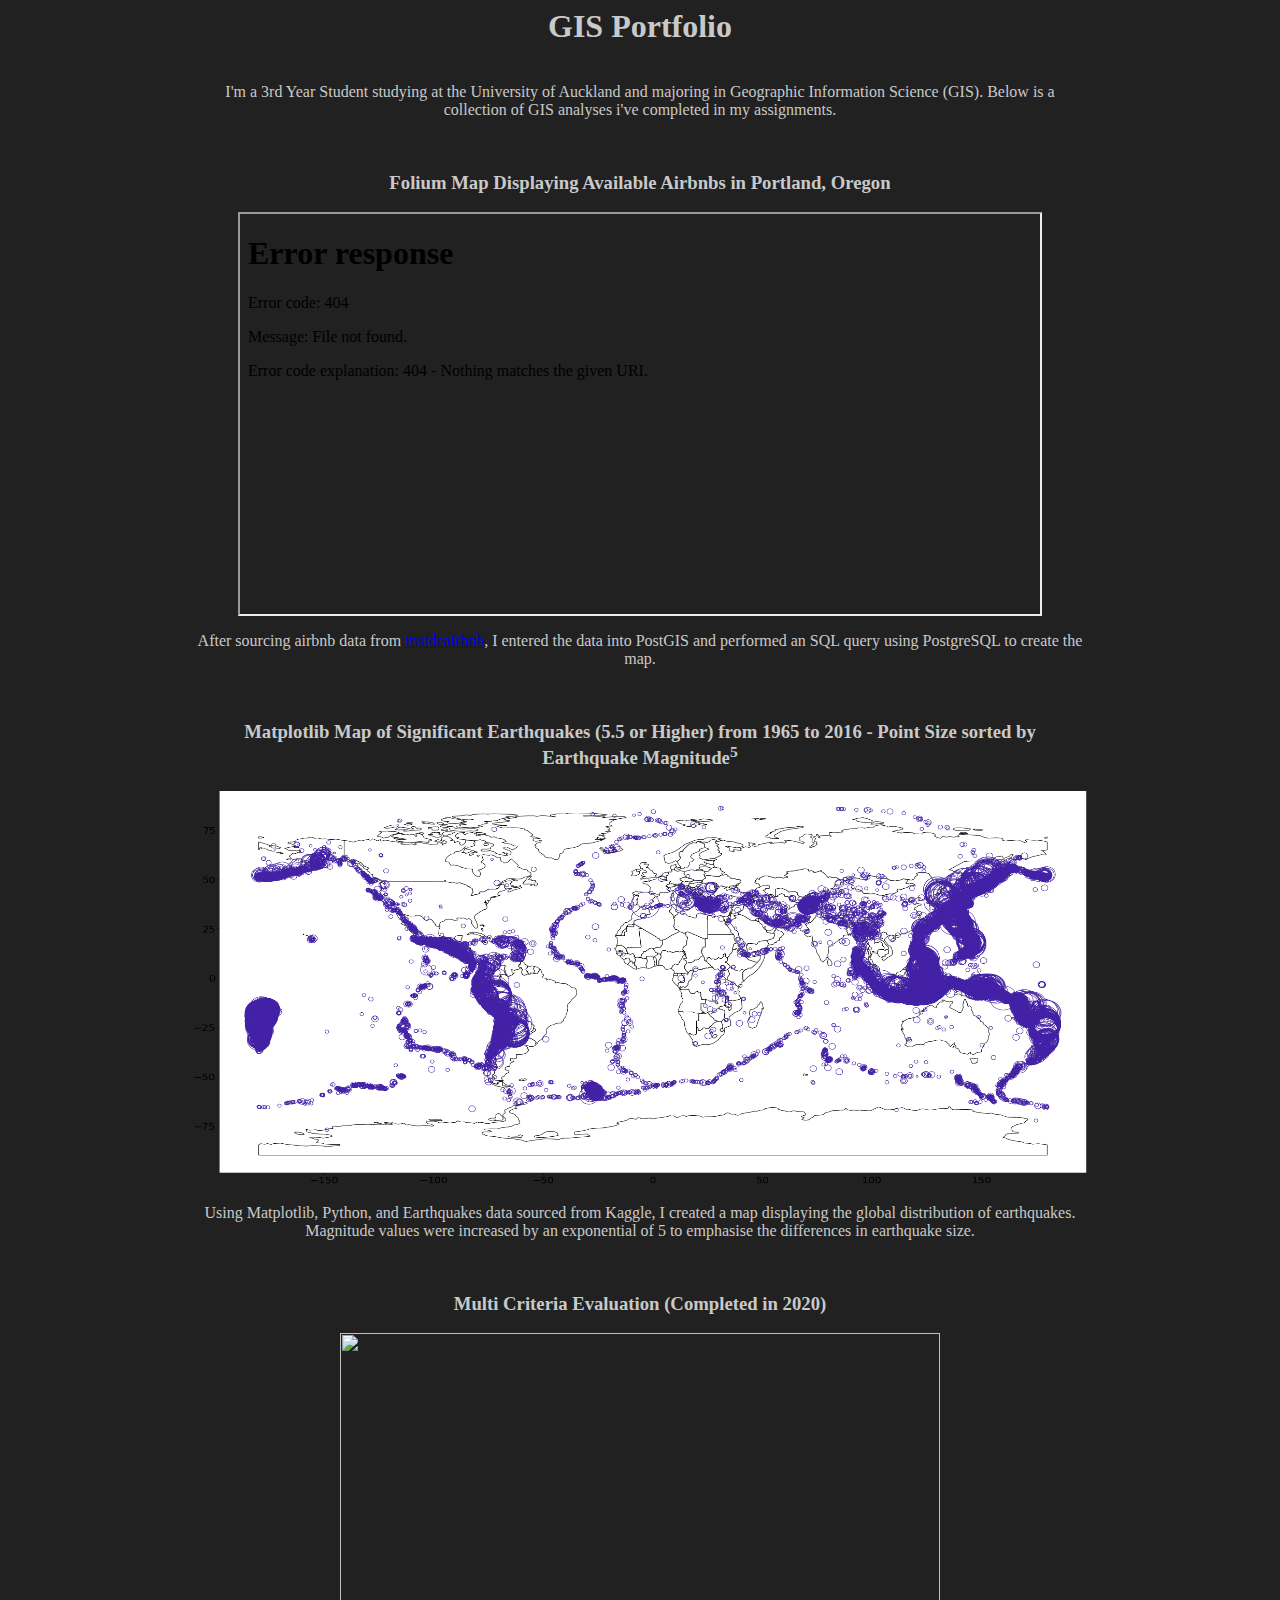
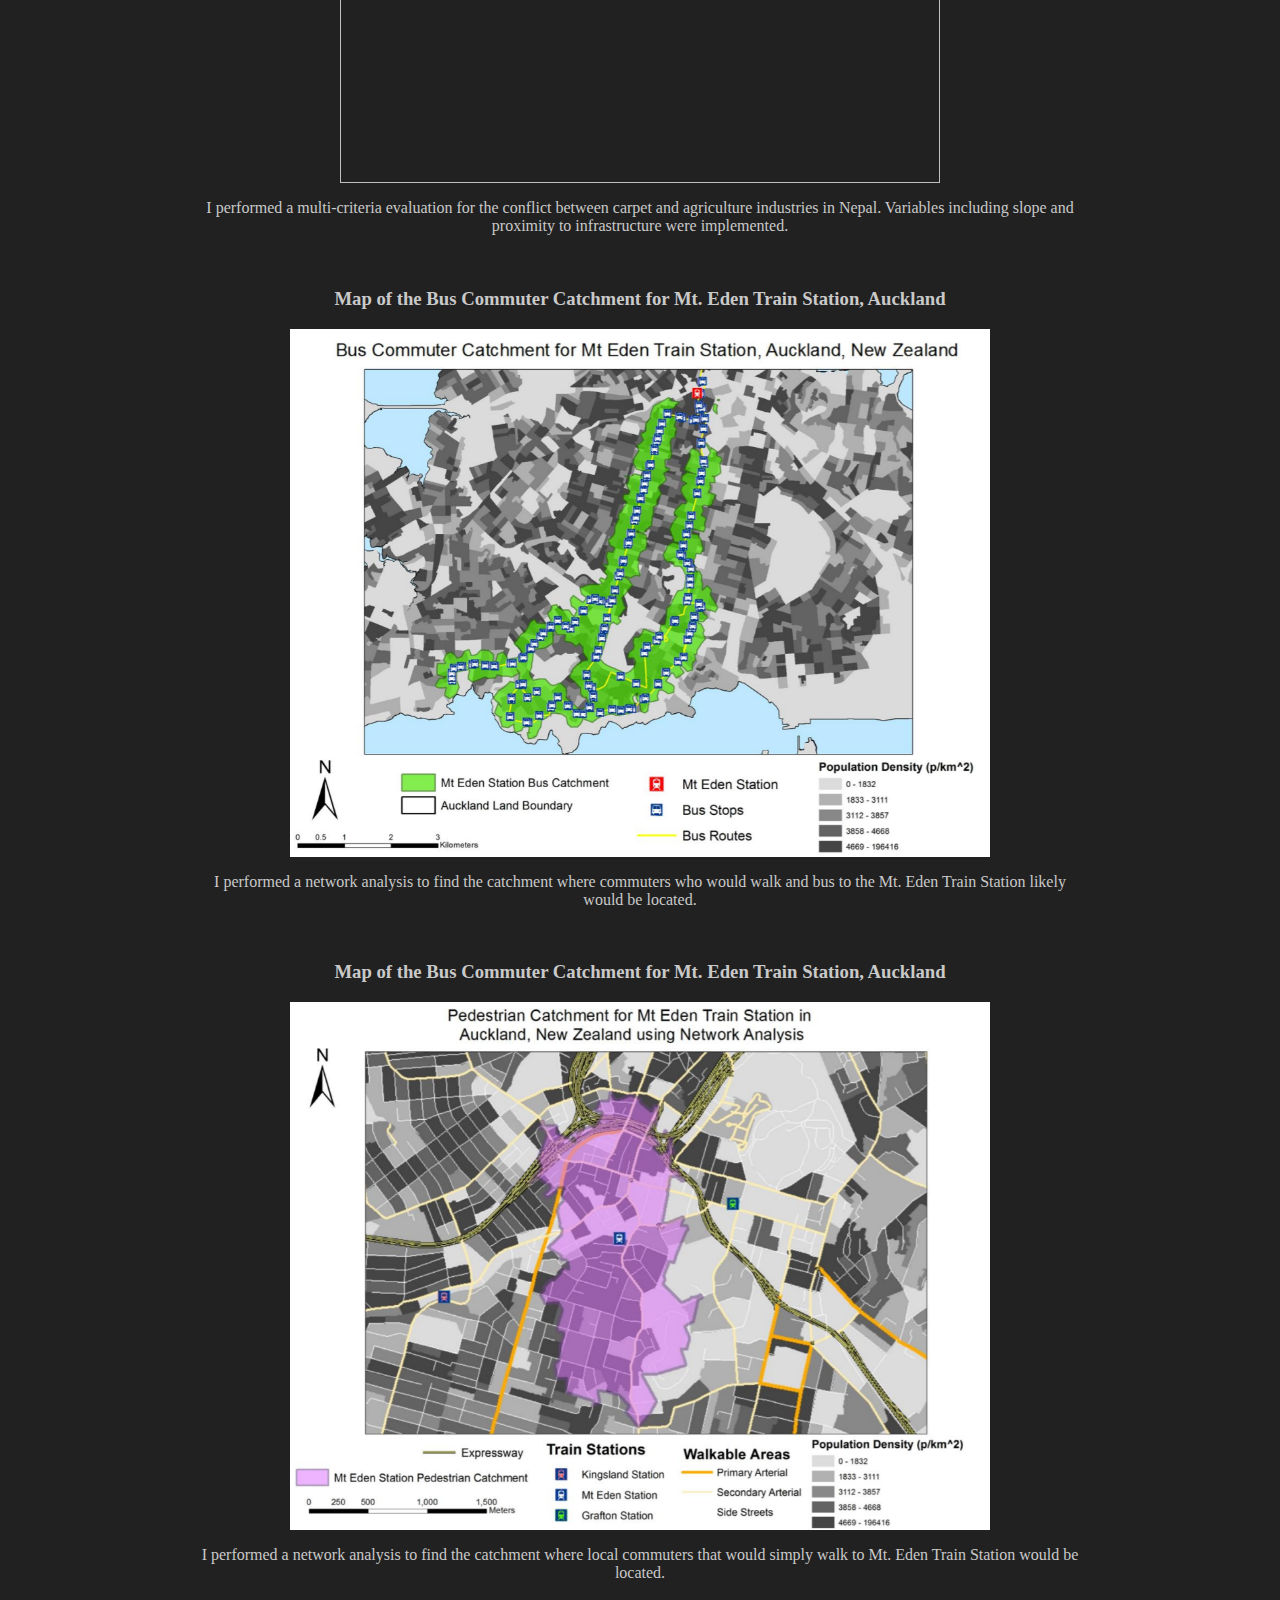
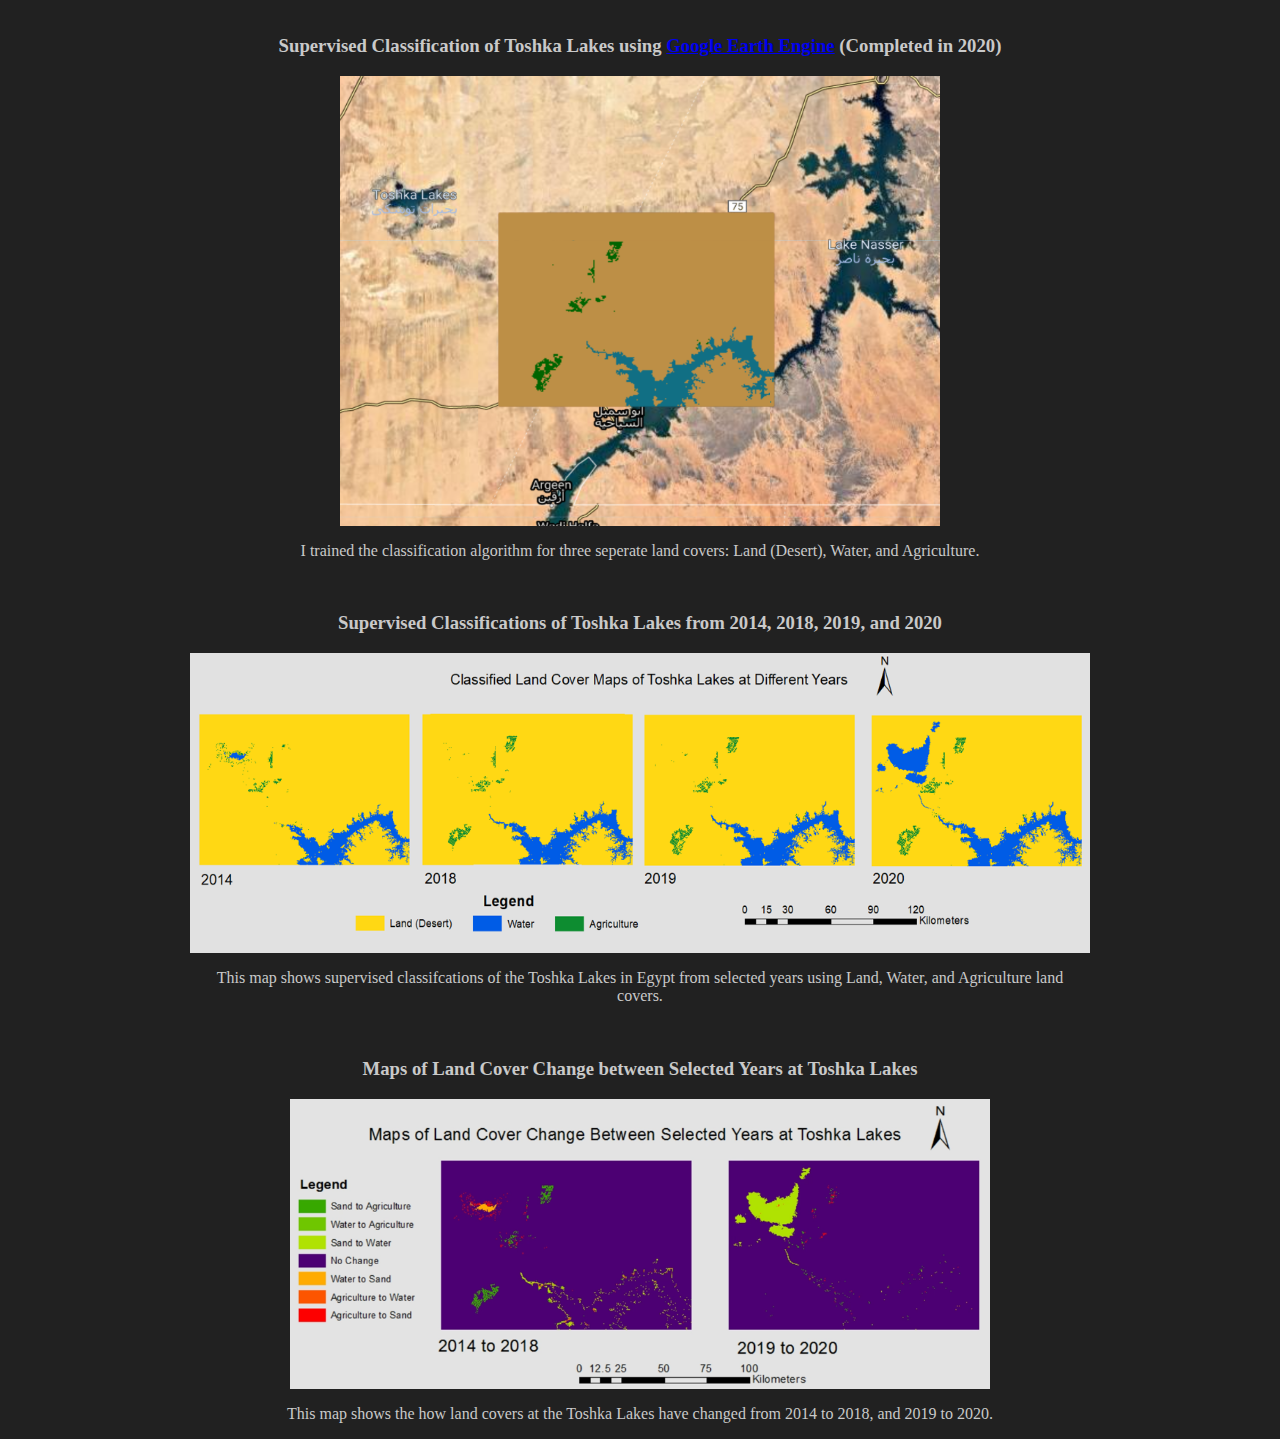
==== commit 62b5b8a4: "Update index.html" ====
--- a/index.html
+++ b/index.html
@@ -43,7 +43,7 @@
 </head>
 <body>
     <h1>GIS Portfolio</h1>
-    <p>I'm a 3rd Year Student studying at the University of Auckland and majoring in Geographic Information Science (GIS). Below is a collection of GIS analysis i've completed in my assignments.</p>
+    <p>I'm a 3rd Year Student studying at the University of Auckland and majoring in Geographic Information Science (GIS). Below is a collection of GIS analyses i've completed in my assignments.</p>
     <br>
 
     <h3>Folium Map Displaying Available Airbnbs in Portland, Oregon</h3>
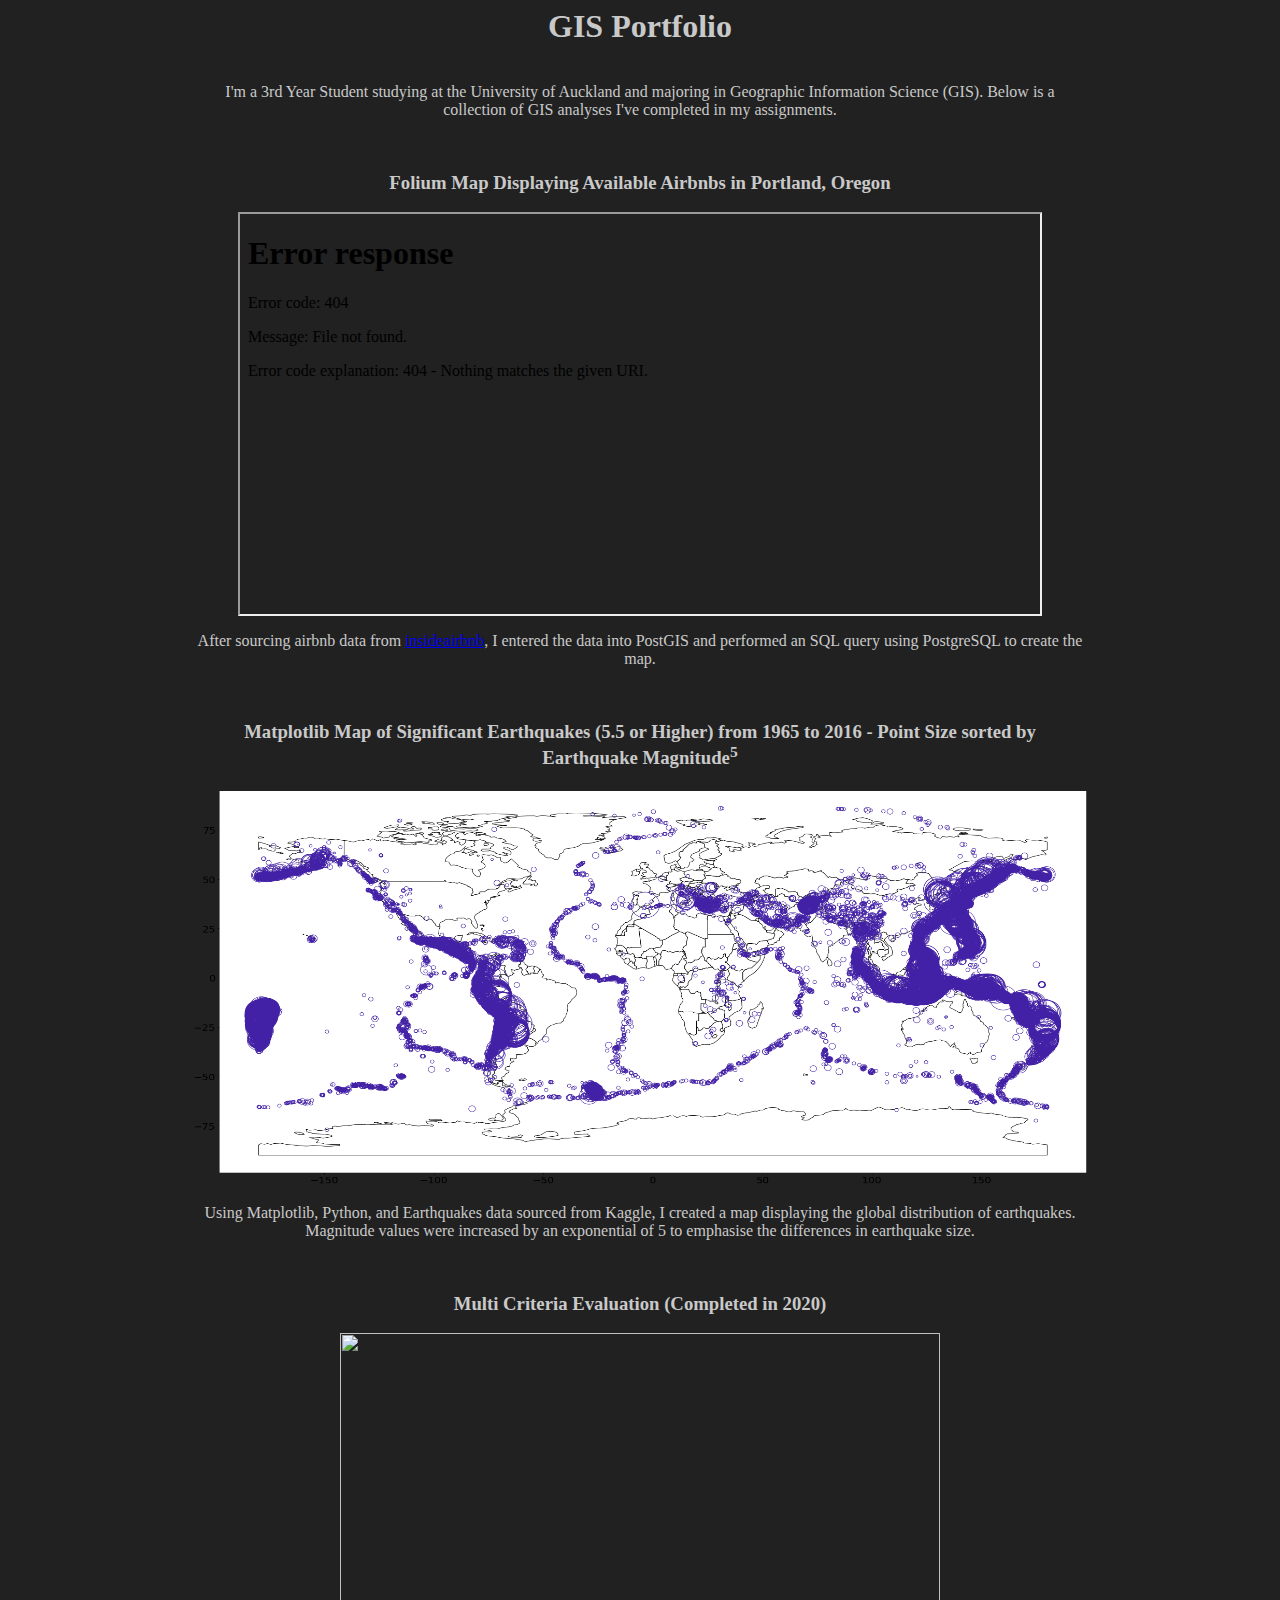
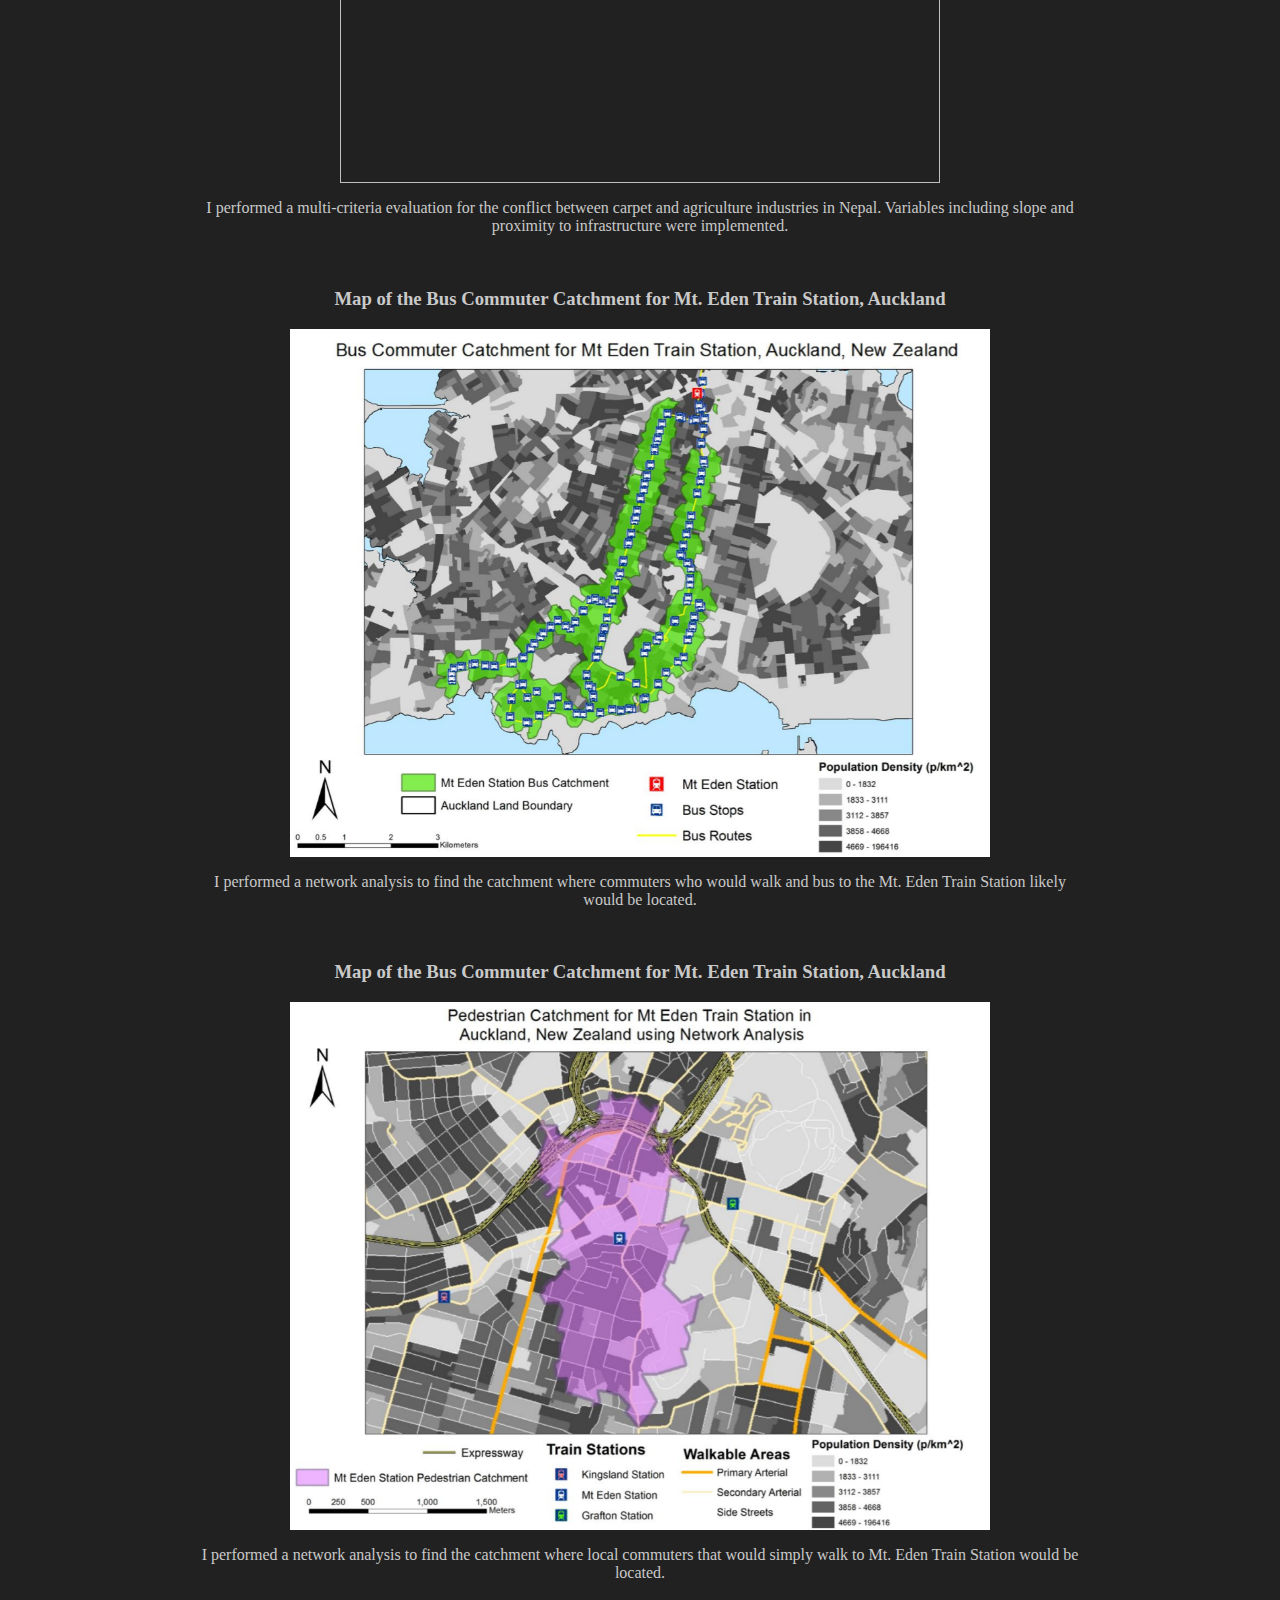
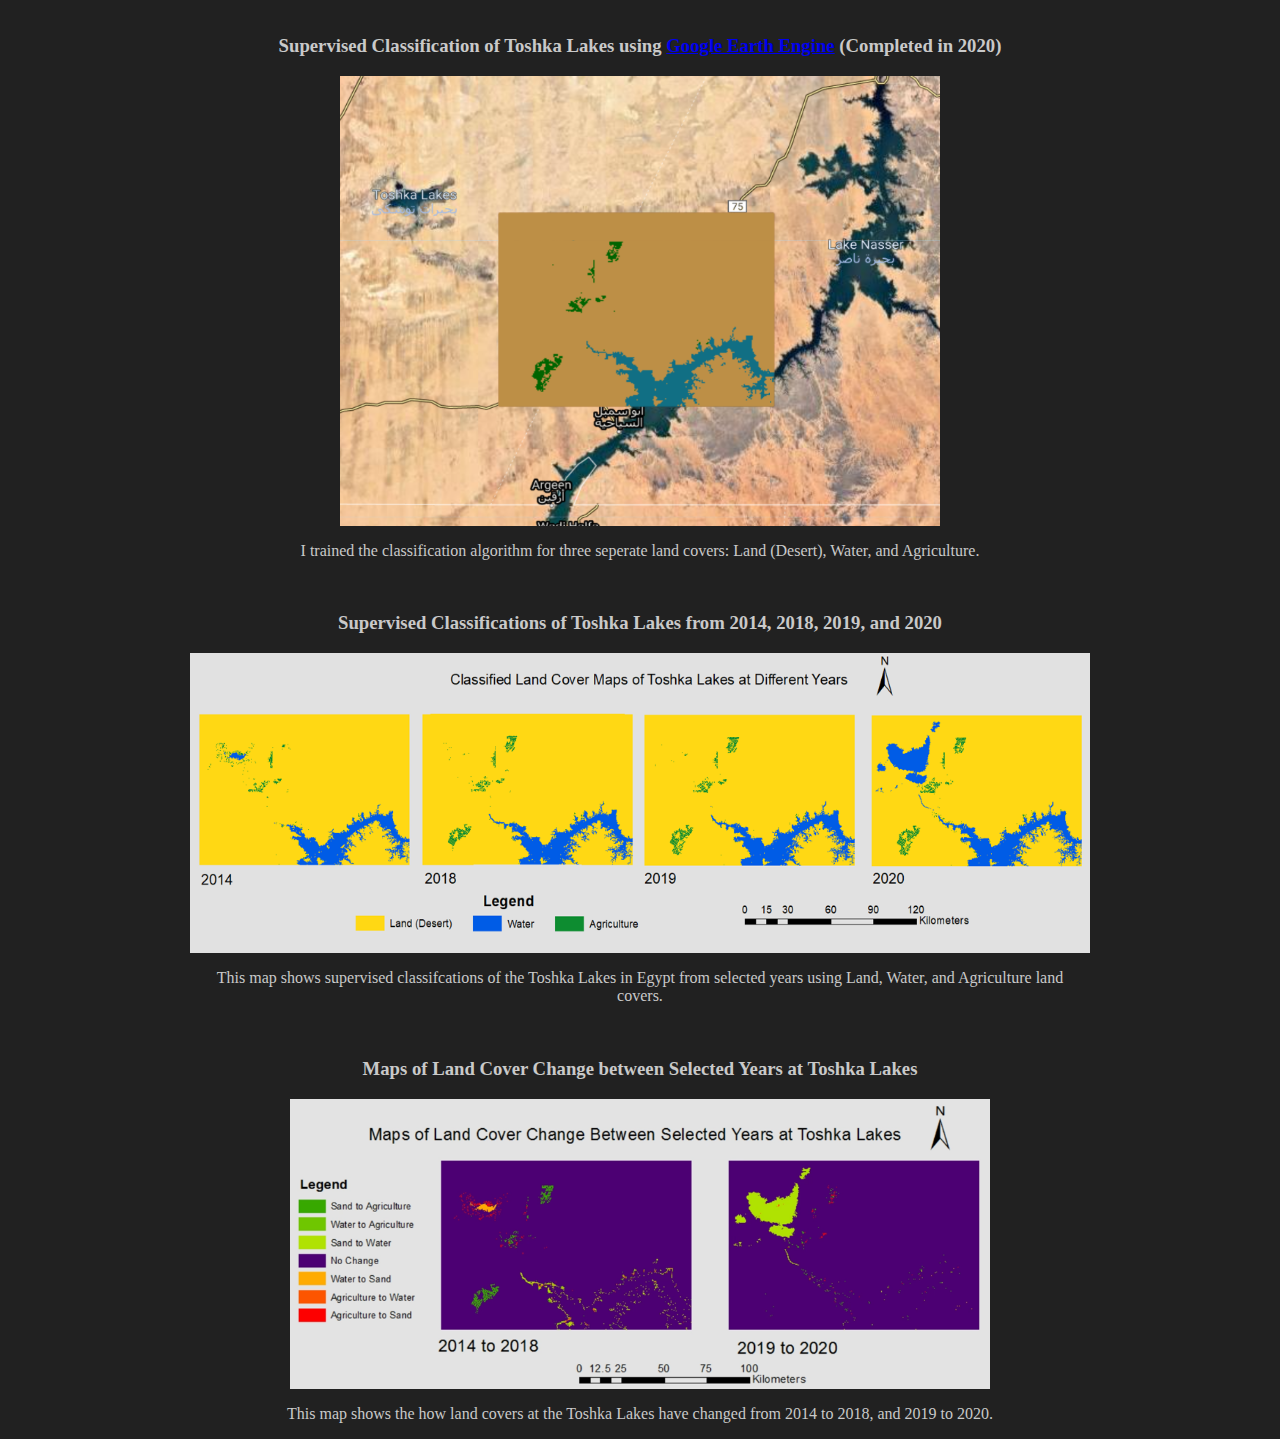
==== commit 471c0c42: "Update index.html" ====
--- a/index.html
+++ b/index.html
@@ -43,7 +43,7 @@
 </head>
 <body>
     <h1>GIS Portfolio</h1>
-    <p>I'm a 3rd Year Student studying at the University of Auckland and majoring in Geographic Information Science (GIS). Below is a collection of GIS analyses i've completed in my assignments.</p>
+    <p>I'm a 3rd Year Student studying at the University of Auckland and majoring in Geographic Information Science (GIS). Below is a collection of GIS analyses I've completed in my assignments.</p>
     <br>
 
     <h3>Folium Map Displaying Available Airbnbs in Portland, Oregon</h3>
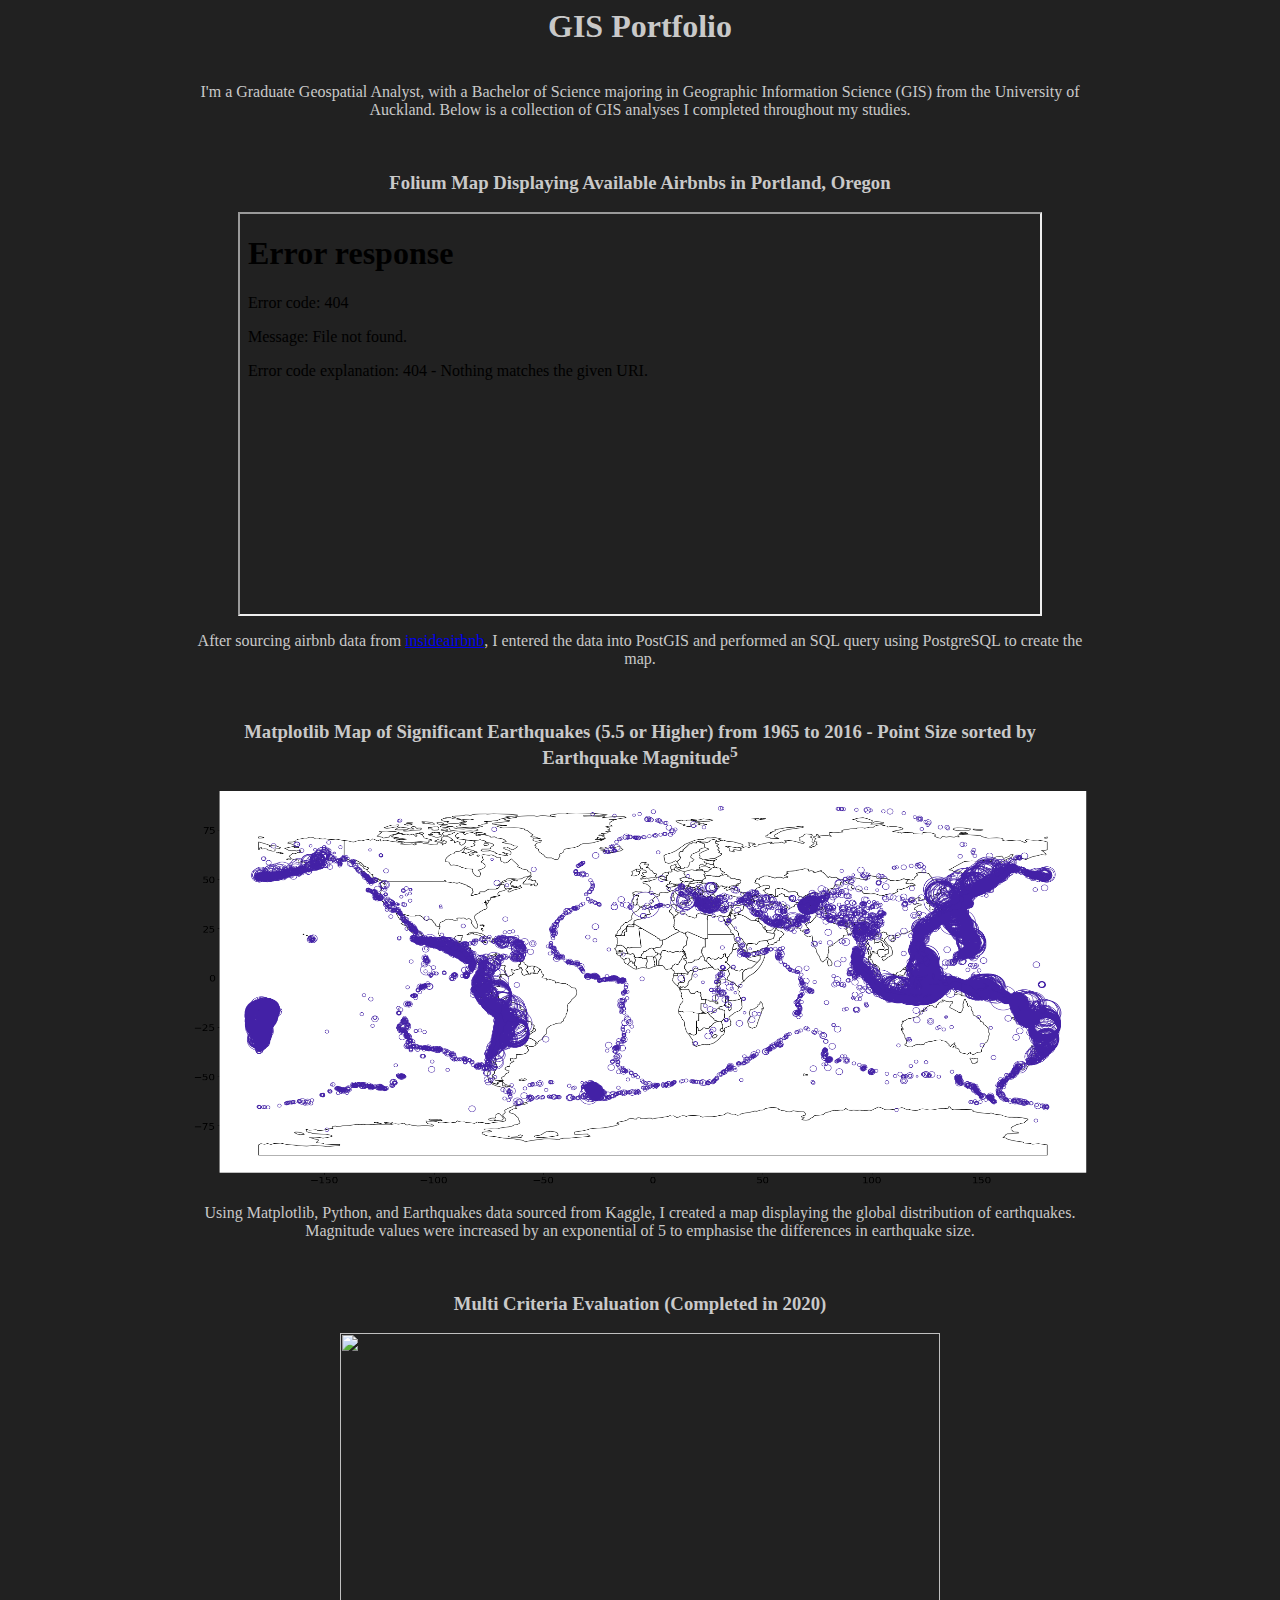
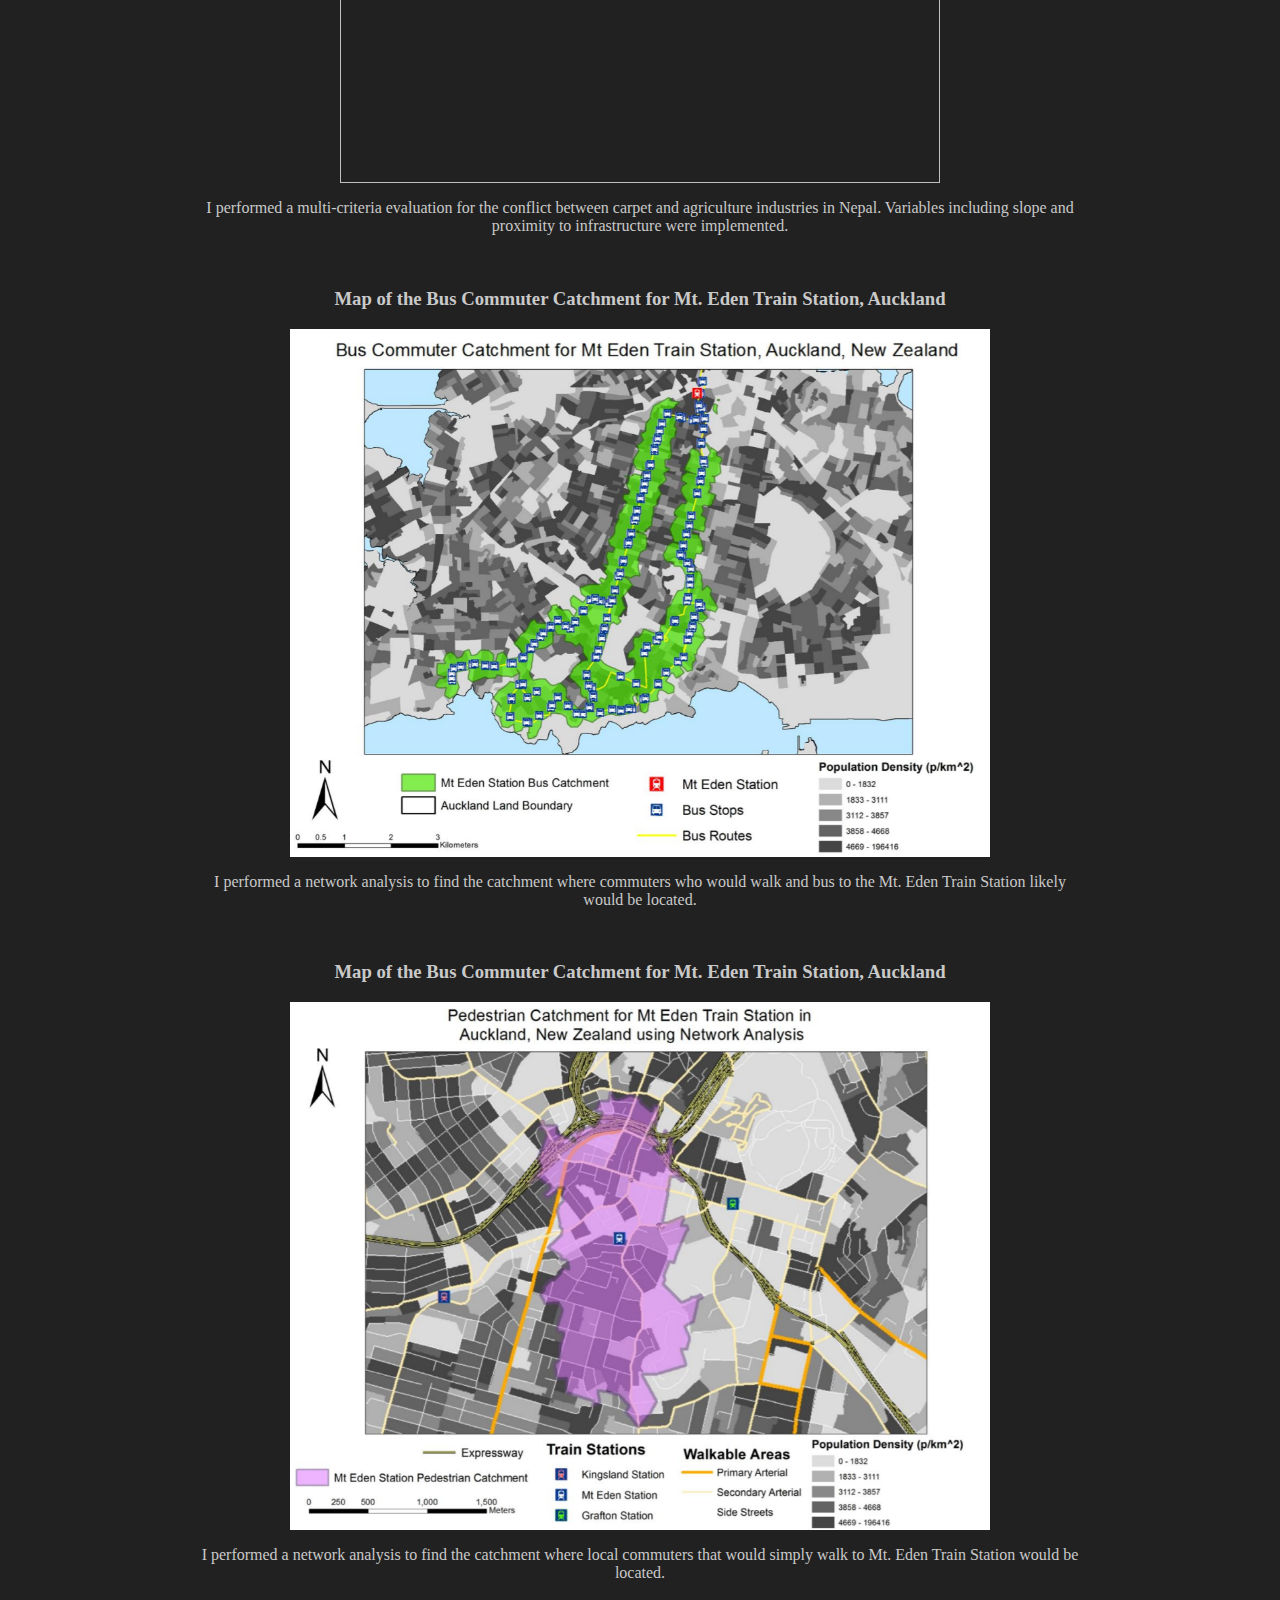
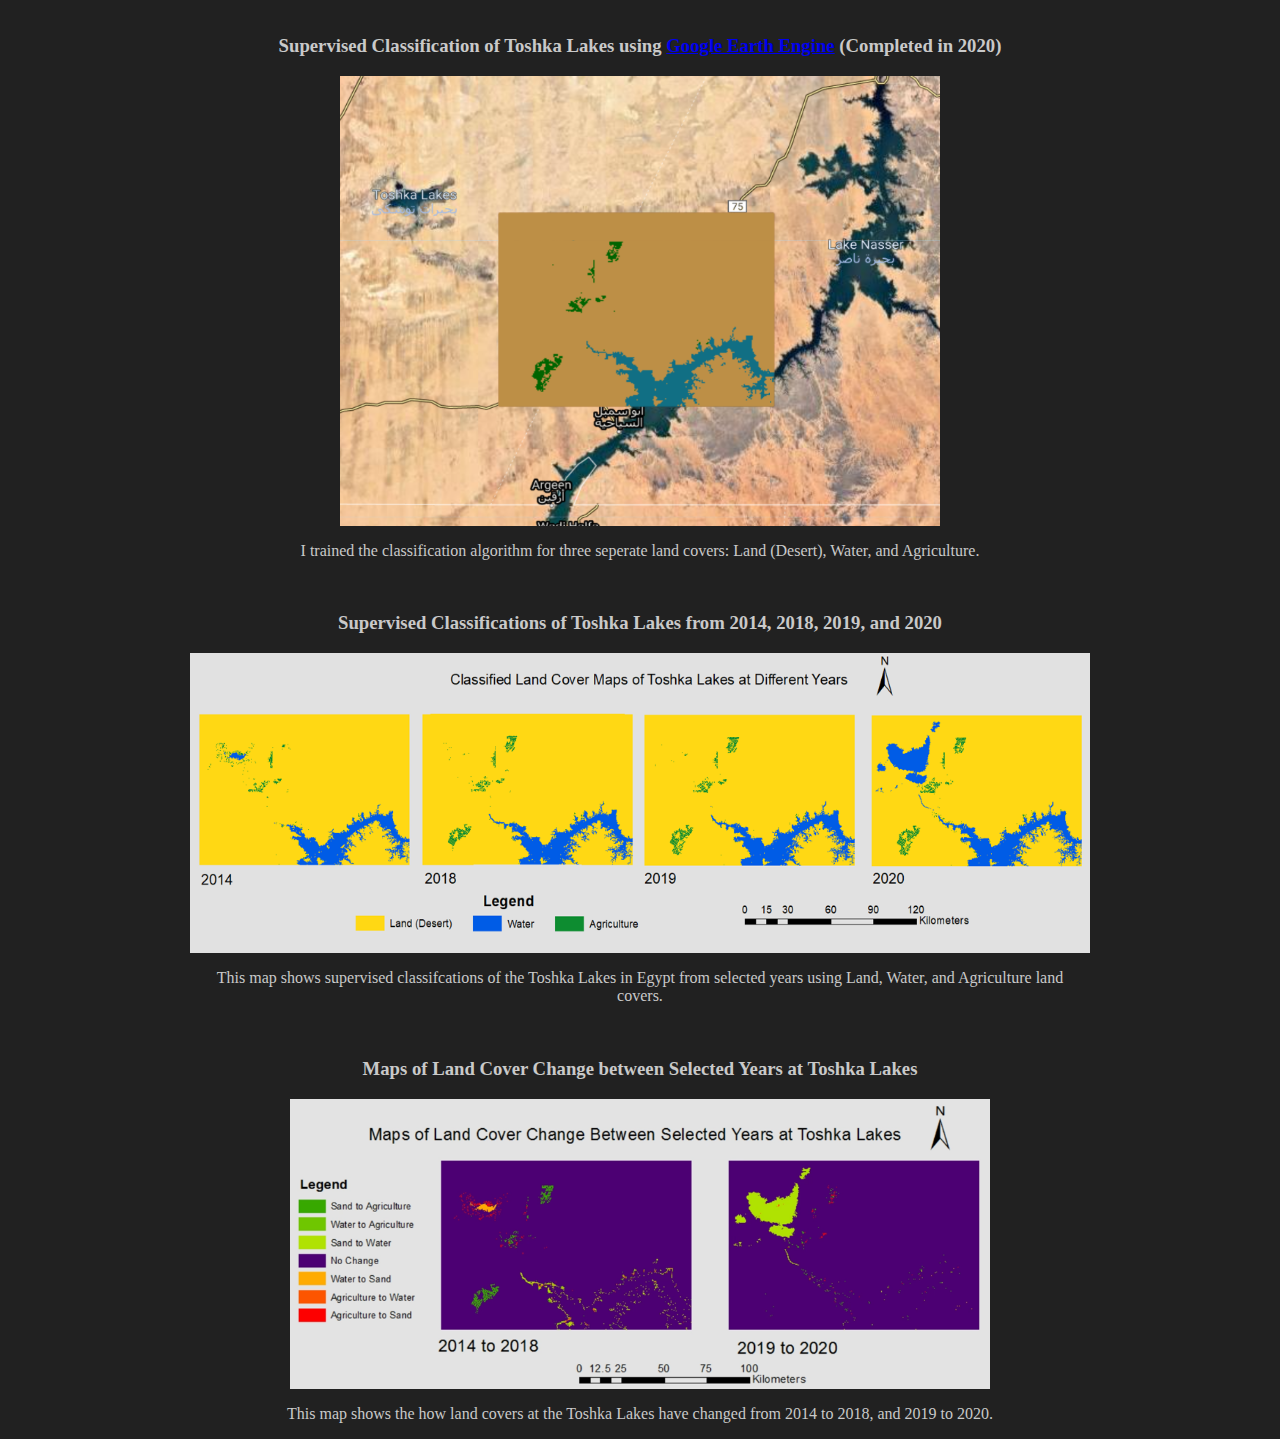
==== commit e7331626: "Update index.html" ====
--- a/index.html
+++ b/index.html
@@ -43,7 +43,7 @@
 </head>
 <body>
     <h1>GIS Portfolio</h1>
-    <p>I'm a 3rd Year Student studying at the University of Auckland and majoring in Geographic Information Science (GIS). Below is a collection of GIS analyses I've completed in my assignments.</p>
+    <p>I'm a Graduate Geospatial Analyst, with a Bachelor of Science majoring in Geographic Information Science (GIS) from the University of Auckland. Below is a collection of GIS analyses I completed throughout my studies.</p>
     <br>
 
     <h3>Folium Map Displaying Available Airbnbs in Portland, Oregon</h3>
